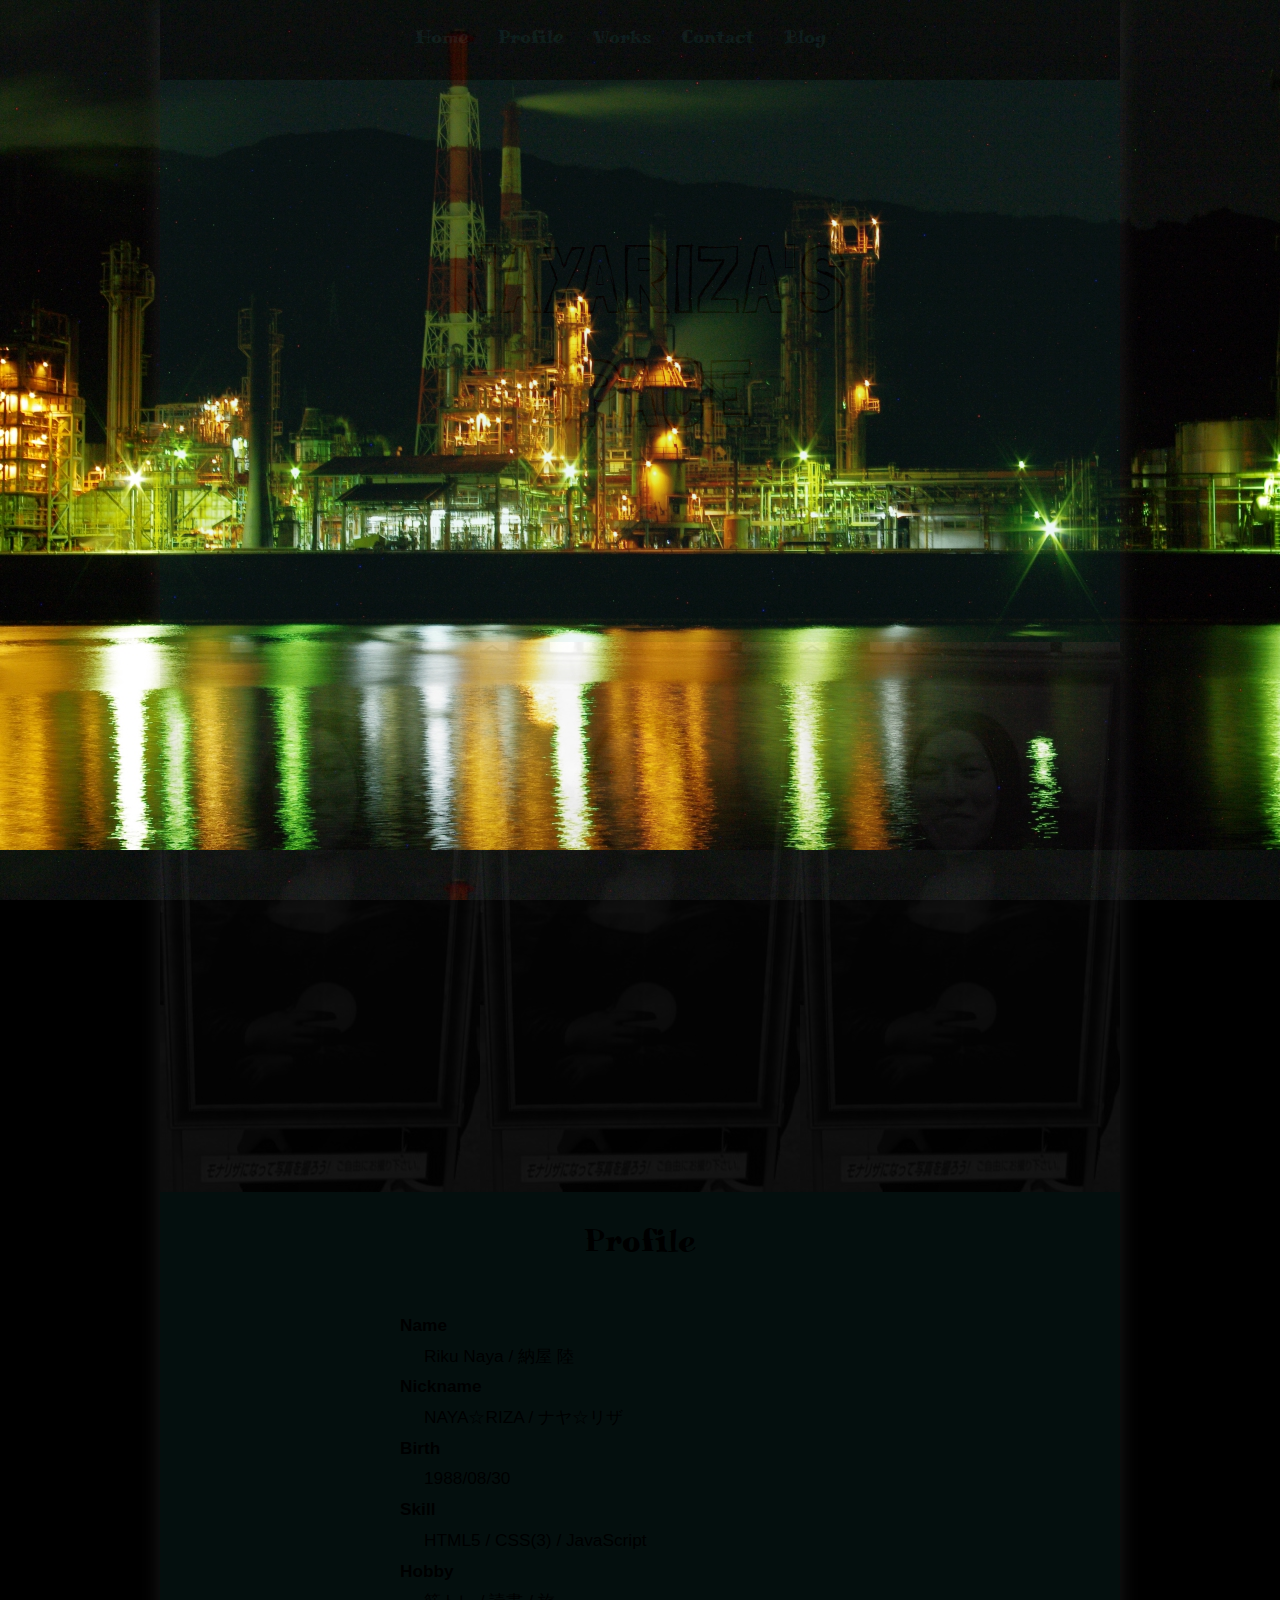
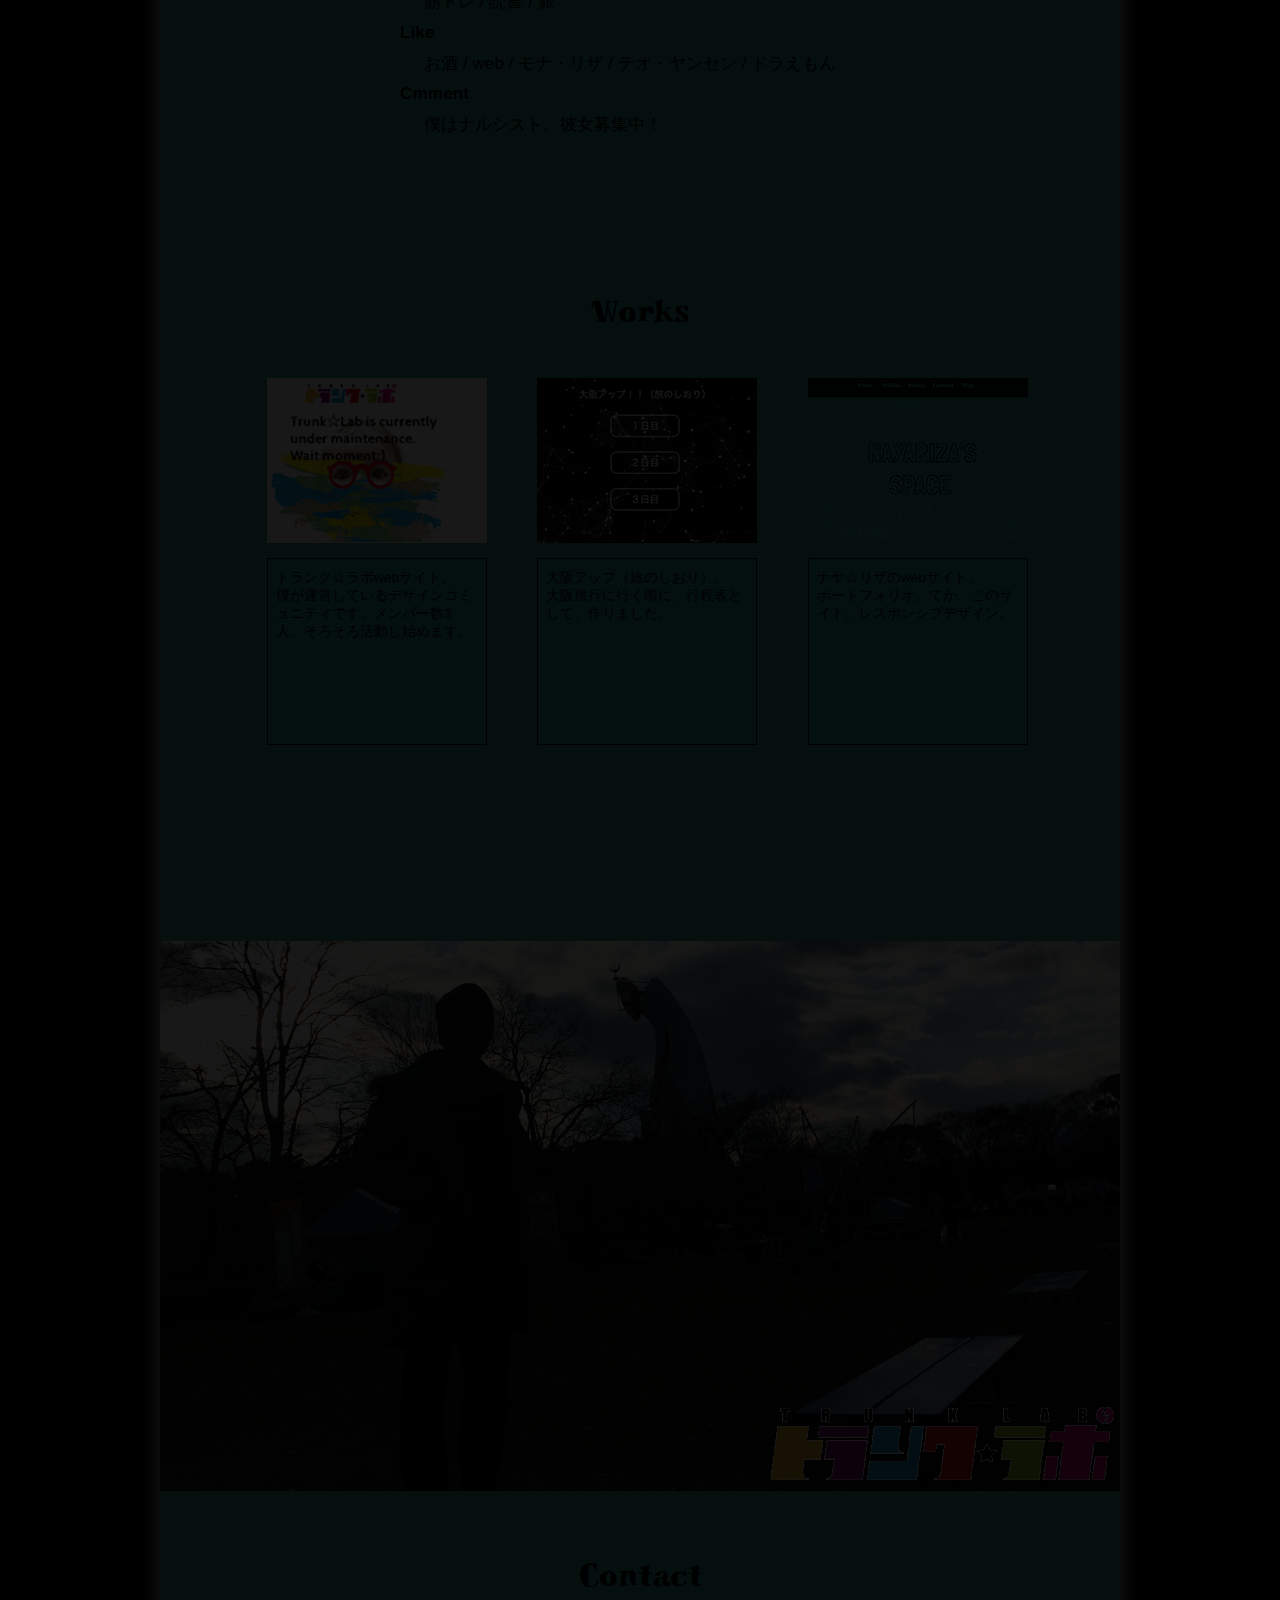
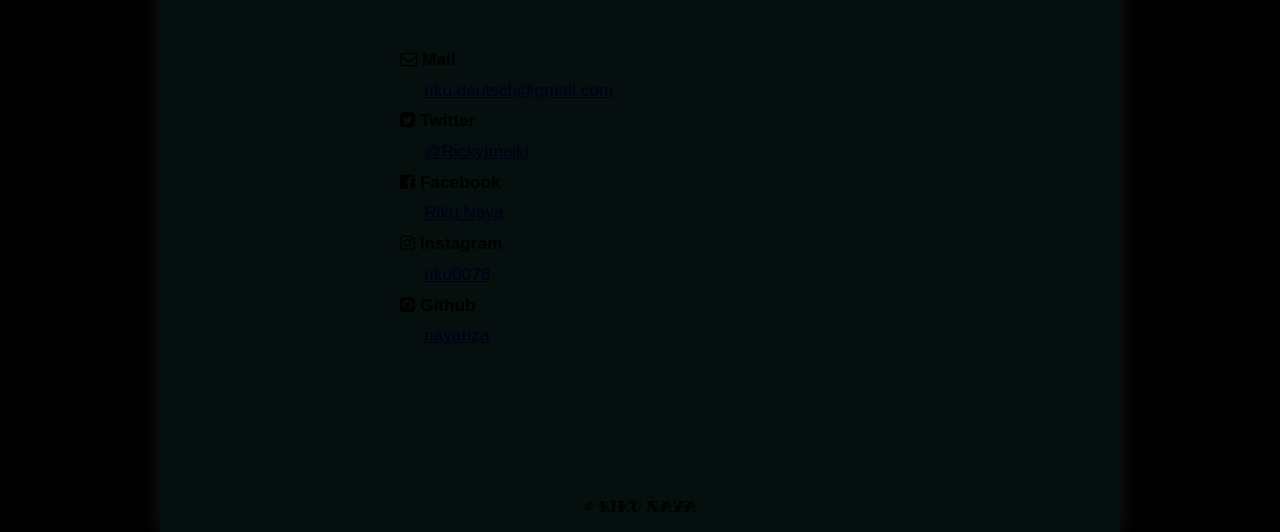
==== index.html @ 55f127a4 "Initial commit" ====
<!doctype html>
<html lang="ja">
<head>
<meta charset="utf-8">
<meta http-equiv="X-UA-Compatible" content="IE=edge">
<meta name="viewport" content="width=device-width, initial-scale=1">
<title>NAYARIZA'S SPACE</title>
<meta name="description" content="NAYARIZAのSPACEです。ただそれだけ。">
<link href="css/normalize.css" rel="stylesheet" type="text/css">
<link href="css/reset.css" rel="stylesheet" type="text/css">
<link href="css/slimbox2.css" rel="stylesheet" type="text/css">
<link href="css/style.css" rel="stylesheet" type="text/css">
<link rel="stylesheet" href="https://maxcdn.bootstrapcdn.com/font-awesome/4.5.0/css/font-awesome.min.css">
<link rel="canonical" href="http://nayariza.github.io/">
<link rel="shortcut icon" href="images/favicon.png">
<link rel="apple-touch-icon" href="images/favicon.png" />

<link href='https://fonts.googleapis.com/css?family=Londrina+Sketch' rel='stylesheet' type='text/css'>
<link href='https://fonts.googleapis.com/css?family=Miltonian+Tattoo' rel='stylesheet' type='text/css'>
<script src="http://ajax.googleapis.com/ajax/libs/jquery/1.7.1/jquery.min.js"></script>
<script src="js/my.js" type="text/javascript"></script>

	<!--[if lt IE 9]>
		<script src="js/html5shiv.js"></script>
	<![endif]-->
</head>

<body>
<div id="wrap">
<nav id="navi">
<div class="switch"></div>
<ul class="clearfix nav">
<li><a href="#wrap">Home</a></li>
<li><a href="#ct01">Profile</a></li>
<li><a href="#sc02">Works</a></li>
<li><a href="#ct03">Contact</a></li>
<li><a href="http://nayariza.tumblr.com" target="_blank">Blog</a></li>
</ul>
</nav>
<header>
<h1>NAYARIZA'S SPACE</h1>
</header>
<div id="sc01">
<p class="image"><img src="images/img_sc03.jpg" width="960" height="550" alt=""></p>
</div>
<article>
<section id="ct01">
<h2>Profile</h2>
<dl>
<dt>Name</dt>
<dd>Riku Naya / 納屋 陸</dd>
<dt>Nickname</dt>
<dd>NAYA☆RIZA / ナヤ☆リザ</dd>
<dt>Birth</dt>
<dd>1988/08/30</dd>
<dt>Skill</dt>
<dd>HTML5 / CSS(3) / JavaScript</dd>
<dt>Hobby</dt>
<dd>筋トレ / 読書 / 旅</dd>
<dt>Like</dt>
<dd>お酒 / web / モナ・リザ / テオ・ヤンセン / ドラえもん</dd>
<dt>Cmment</dt>
<dd>僕はナルシスト。彼女募集中！</dd>
</dl>
</section>

<section id="sc02">
<h2 id="ct02">Works</h2>
<div class="picBlock clearfix">

<div class="contents">
<div class="contents_img"><a href="http://trunklab.jp/" target="_blank"><img src="images/img_work_01.jpg" width="220" height="165" alt="写真1"></a></div>
<div class="contents_txt">トランク☆ラボwebサイト。<br />
僕が運営しているデザインコミュニティです。メンバー数3人。そろそろ活動し始めます。</div>
</div>

<div class="contents">
<div class="contents_img"><a href="http://nayariza.github.io/osaka_trip/" target="_blank"><img src="images/img_work_02.jpg" width="220" height="165" alt="写真2"></a></div>
<div class="contents_txt">大阪アップ（旅のしおり）。<br />
大阪旅行に行く際に、行程表として、作りました。</div>
</div>

<div class="contents">
<div class="contents_img"><a href="#"><img src="images/img_work_03.jpg" width="220" height="165" alt="写真3"></a></div>
<div class="contents_txt">ナヤ☆リザのwebサイト。<br />
ポートフォリオ。てか、このサイト。レスポンシブデザイン。</div>
</div>

</div>
</section>

<div id="pic02">
<p class="image"><img src="images/img_sc01.jpg" width="960" height="550" alt=""></p>
</div>

<section id="sc03">
<h2 id="ct03">Contact</h2>
<dl>
<dt><i class="fa fa-envelope-o"></i>Mail</dt>
<dd><a href="mailto:riku.deutsch@gmail.com">riku.deutsch@gmail.com</a></dd>
<dt><i class="fa fa-twitter-square"></i>Twitter</dt>
<dd><a href="https://twitter.com/RickyImaiki" target="_blank">@RickyImaiki</a></dd>
<dt><i class="fa fa-facebook-square"></i>Facebook</dt>
<dd><a href="https://www.facebook.com/riku.naya.1" target="_blank">Riku Naya</a></dd>
<dt><i class="fa fa-instagram"></i>Instagram</dt>
<dd><a href="https://www.instagram.com/riku0078/" target="_blank">riku0078</a></dd>
<dt><i class="fa fa-github-square"></i>Github</dt>
<dd><a href="https://github.com/nayariza" target="_blank">nayariza</a></dd>
<!-- / .access --></dl>
<!-- / .sc03 --></section>
</article>

<footer>
<p>&copy; RIKU NAYA</p>
</footer>
<div id="page-top"><a href="#main">☆</a></div>
</div>
</body>
</html>
---- css/style.css ----
@charset "utf-8";
html{
background:#000;
}
body {
background: url(../images/wall.jpg) fixed;
background-size: 100% auto;
}
p,dt,dd{
font-family: 'Noto Sans Japanese', sans-serif;
font-weight:500;
}
p.image img{
max-width:100%;
height:auto;
}
.fa{
margin-right:5px;
}

@media screen and (max-width:934px){
#wrap {
width:85%;
max-width:934px;
margin:0 auto;
padding:0px 0px 15px;
box-shadow:0px 0px 20px #fff;
background:rgba(51,174,168,0.9);
}
#wrap nav{
background:rgba(0,0,0,0.9);
padding:10px 10px 10px 0;
}
#navi .switch{
position:relative;
width:30px;
height:30px;
cursor:pointer;
margin-left:auto;
}
#navi .switch:before{
content: "";
position:absolute;
border-top:5px solid #33aea8;
border-bottom:15px double #33aea8;
width:30px;
height:5px;
}
#navi .active:before,
#navi .active:after{
content: "";
position:absolute;
left:13px;
top:0;
border:0;
background-color:#33aea8;
width:5px;
height:25px;
transform:rotate(45deg);
}
#navi .active:after{
transform:rotate(-45deg);
}
#navi .nav{
display:none;
}
#navi a{
display:block;
margin-bottom:1px;
padding:12px;
/*background-color:#ff5b6b;*/
background-color:rgba(0,0,0,0.9);
color:#33aea8;
text-decoration:none;
text-align:center;
font-family: 'Miltonian Tattoo', cursive;
}
#wrap nav ul li a:hover{
color:#fff;
text-decoration:underline;
}
#wrap nav ul li a:visited{
text-decoration:none;
}
#wrap header{
padding:142px 0px 150px;
}
#wrap header h1{
/*padding:0px 292px 142px;*/
padding:0px auto 142px;
text-align:center;
font-size:3.5rem;
font-family: 'Londrina Sketch', cursive;
}
#wrap article #ct01{
padding:25px 0px 80px;
}
#wrap article h2{
text-align:center;
font-size:2rem;
font-family:'Miltonian Tattoo', cursive;
}
#wrap article #ct01 dl,
#wrap article #sc03 dl{
margin:0 auto;
padding:5% 0;
width:50%;
}
#wrap article #ct01 dl dt,
#wrap article #sc03 dl dt{
padding:1% 0;
font-weight:bold;
}
#wrap article #ct01 dl dd,
#wrap article #sc03 dl dd{
margin-left:5%;
}
#wrap article #sc02 {
padding:25px 0px 80px;
width:100%;
}
/*---workArea---*/
#wrap article #sc02 .picBlock{
padding:5% 0 0;
width:80%;
margin:0 auto;
}
#wrap article #sc02 .picBlock .contents{
display:inline-block;
width:220px;
margin:0 1% 35px;
}
#wrap article #sc02 .picBlock .contents_img:hover {
box-shadow:5px 5px 5px #222;
}
#wrap article #sc02 .picBlock .contents .contents_img{
margin-bottom:15px;
width:220px;
height:165px;
max-width:100%;
}
#wrap article #sc02 .picBlock .contents .contents_txt{
background-color:rgba(51,174,168,0.7);
width:202px;
height:165px;
overflow:scroll;
padding:10px 8px;
font-size:0.85rem;
border:#000 1px solid;
}
#wrap article #pic02{
padding:70px 0px 30px;
}
#wrap article #sc03{
padding:30px 0px 80px;
}


#wrap footer{
padding:20px 0px 0px;
}
#wrap footer p{
text-align:center;
font-family: 'Miltonian Tattoo', cursive;
}
#page-top {
position:fixed;
bottom:20px;
right:20px;
font-size:170%;
}
#page-top a {
background:#33aea8;
text-decoration:none;
color:#fff;
width:65px;
padding:10px 0;
text-align:center;
display:block;
border-radius:5px;
}
#page-top a:hover{
text-decoration:none;
background:#8ed6d1;
}

} 





@media screen and (min-width:935px){
#wrap {
margin:0px auto;
width:960px;
/*background: rgba(201,0,85,0.9) url(../images/sakuraImg.png) no-repeat right bottom;*/
padding:0px 0px 15px;
box-shadow:0px 0px 20px #fff;
background:rgba(51,174,168,0.9);
}
#wrap nav{
width:960px;
/*position:fixed;*/
height:40px;
/*z-index:1;*/
background:rgba(0,0,0,0.9);
padding:20px 0;
}
#wrap nav ul{
/*padding: 0px 0px 0px 321px;*/
width:50%;
margin:0 auto;
}
#wrap nav ul li{
float: left;
list-style: none;
color:#33aea8;
padding:5px 15px;
font-family: 'Miltonian Tattoo', cursive;
font-size:1.2rem;
}
#wrap nav ul li a{
color:#33aea8;
text-decoration:none;
}
#wrap nav ul li a:hover{
color:#fff;
text-decoration:underline;
}
#wrap nav ul li a:visited{
/*color:#33aea8;*/
text-decoration:none;
}
#wrap header{
padding: 142px 0px 50px;
}
#wrap header h1{
padding: 0px 292px 142px;
text-align:center;
font-size:6rem;
font-family: 'Londrina Sketch', cursive;
}
#wrap article #ct01{
padding:25px 0px 80px;
}
#wrap article h2{
text-align:center;
font-size:2rem;
font-family:'Miltonian Tattoo', cursive;
}
#wrap article #ct01 dl,
#wrap article #sc03 dl{
margin:0 auto;
padding:5% 0;
width:50%;
}
#wrap article #ct01 dl dt,
#wrap article #sc03 dl dt{
padding:1% 0;
font-weight:bold;
}
#wrap article #ct01 dl dd,
#wrap article #sc03 dl dd{
margin-left:5%;
}
#wrap article #sc02 {
padding:25px 0px 80px;
}
#wrap article #sc02 .picBlock{
padding:5% 0px 0px 107px;
}
#wrap article #sc02 .picBlock .contents{
display:inline-block;
width:220px;
margin:0px 0px 46px 46px;	
}
#wrap article #sc02 .picBlock .contents:first-child {
margin:0px 0px 46px 0px;	
}
#wrap article #sc02 .picBlock .contents_img:hover {
box-shadow:5px 5px 5px #222;
}
#wrap article #sc02 .picBlock .contents .contents_img{
margin-bottom:15px;
width:220px;
height:165px;
}
#wrap article #sc02 .picBlock .contents .contents_txt{
background-color:rgba(51,174,168,0.7);
width:202px;
height:165px;
overflow:scroll;
padding:10px 8px;
font-size:0.85rem;
border:#000 1px solid;
}
#wrap article #pic02{
padding:70px 0px 30px;
}
#wrap article #sc03{
padding:30px 0px 80px;
}
dt,dd{
font-size: 108%;
line-height: 1.5;
}
#wrap footer{
padding:20px 0px 0px;
}
#wrap footer p{
text-align:center;
font-family: 'Miltonian Tattoo', cursive;
}
#page-top {
position:fixed;
bottom:20px;
right:20px;
font-size:170%;
}
#page-top a {
background:#33aea8;
text-decoration:none;
color:#fff;
width:85px;
padding:20px 0;
text-align:center;
display:block;
border-radius:5px;
}
#page-top a:hover{
text-decoration:none;
background:#8ed6d1;
}

}
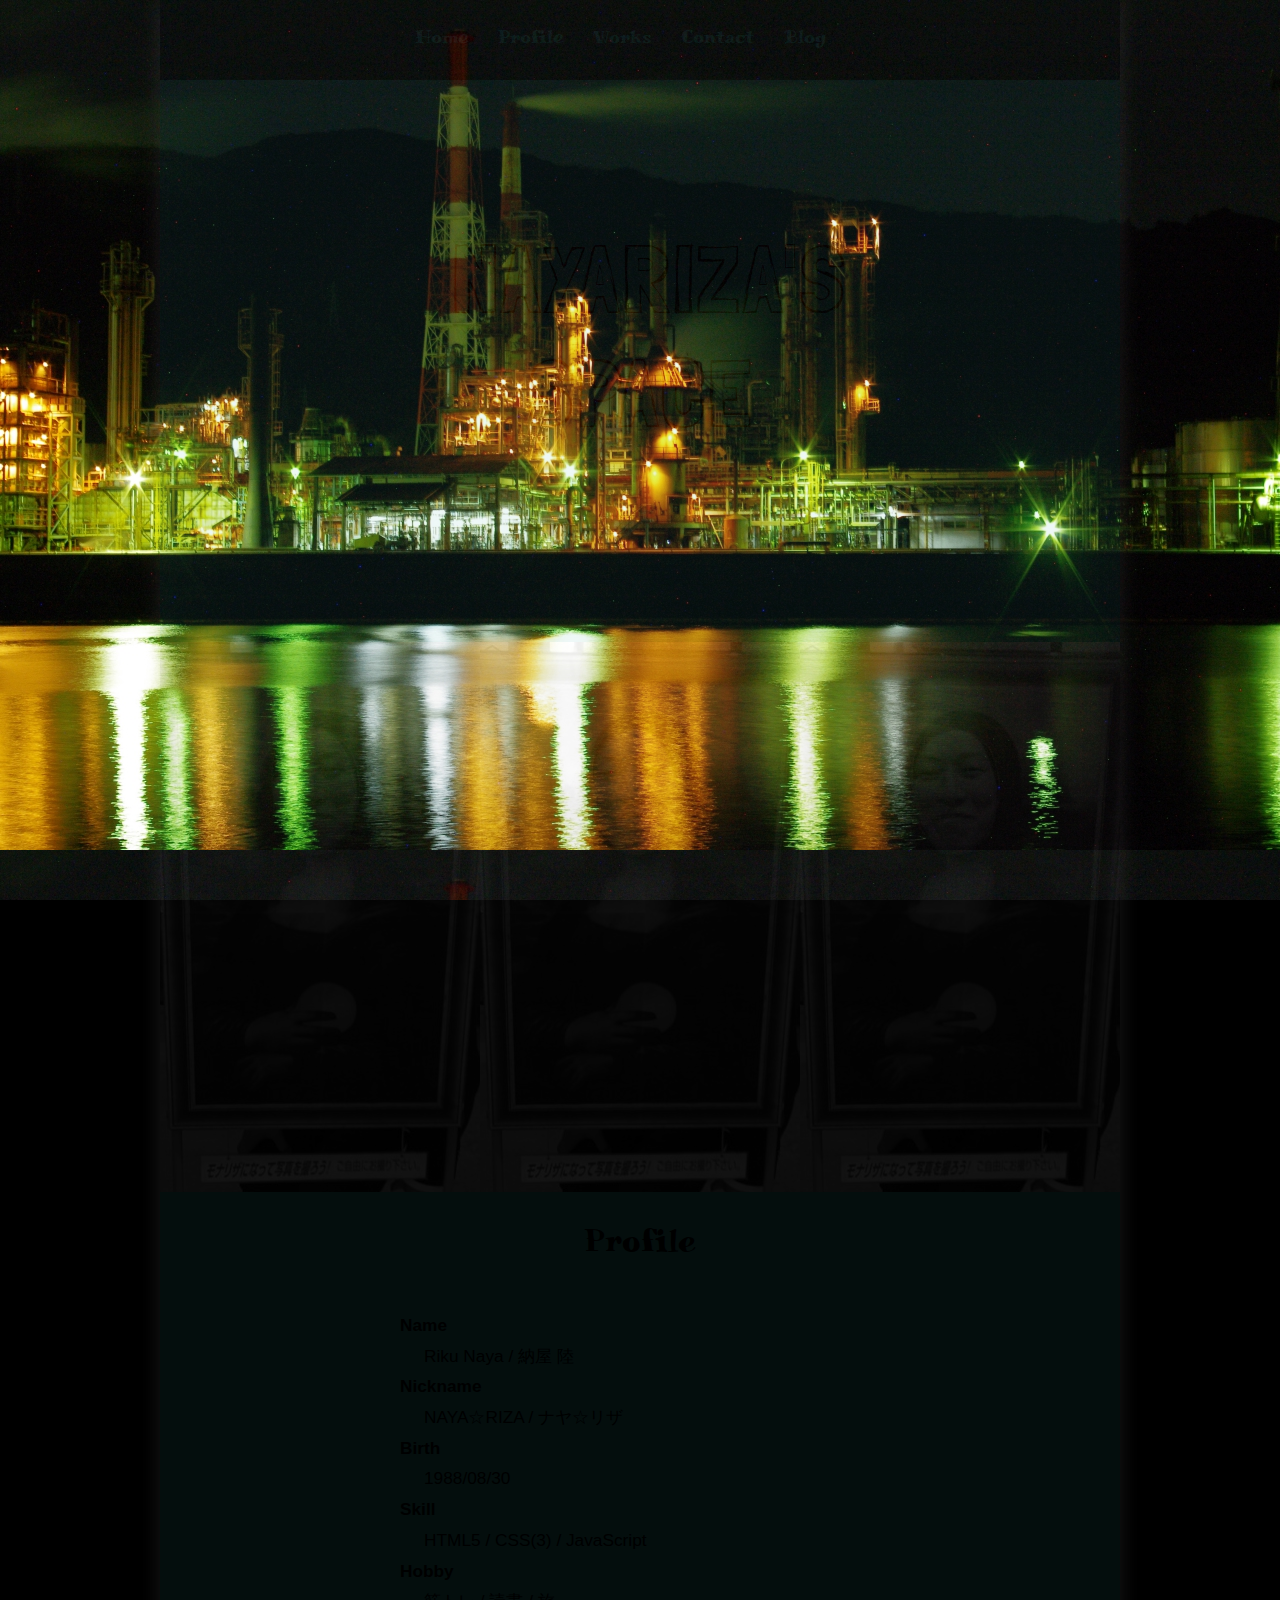
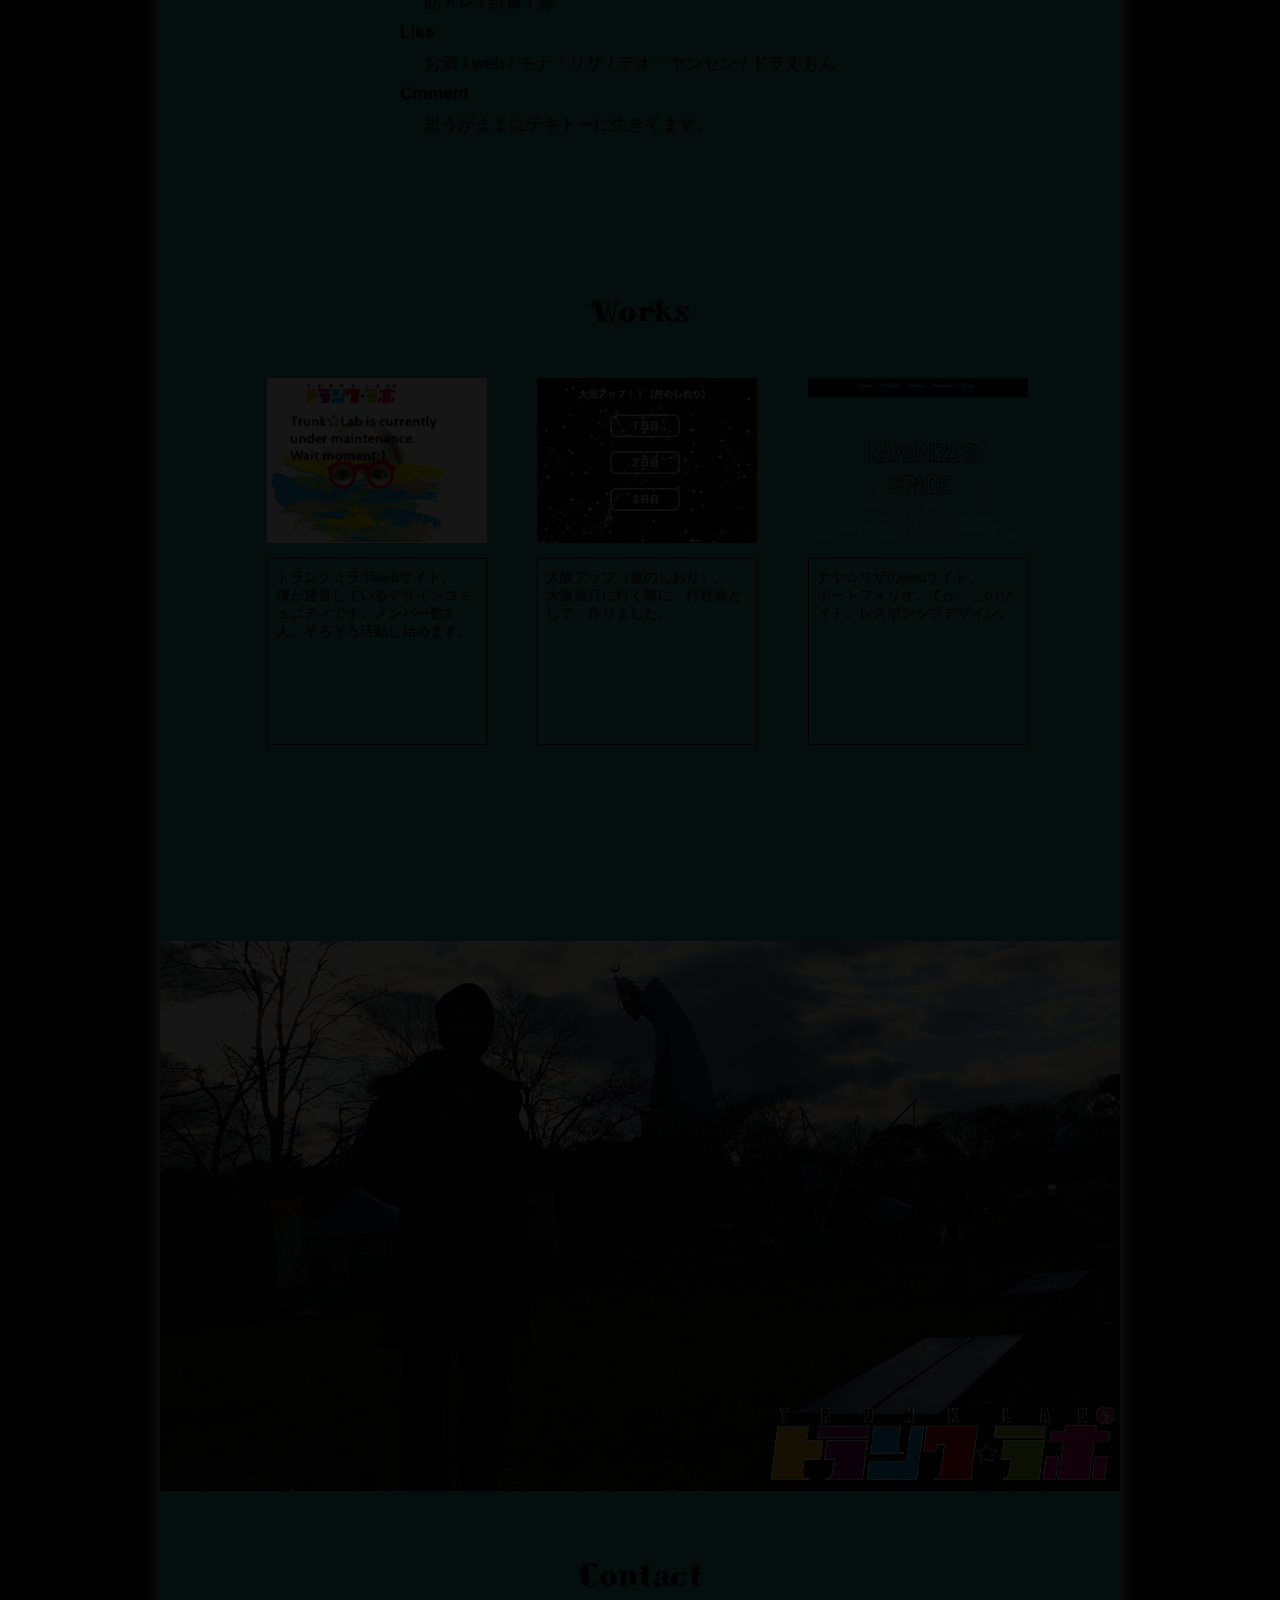
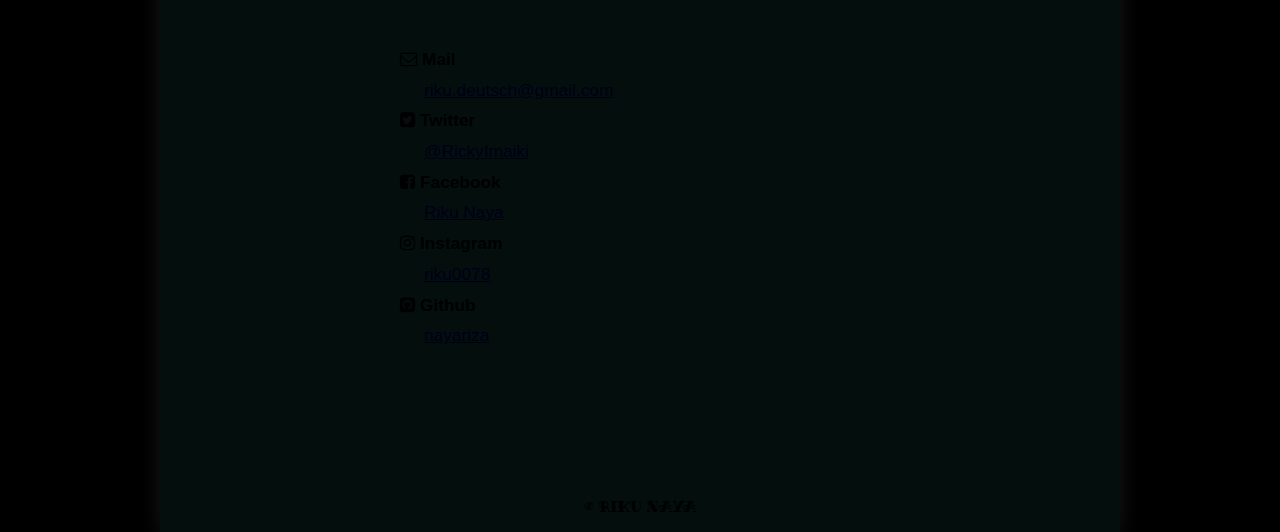
==== commit a48a8852: "Initial commit" ====
--- a/index.html
+++ b/index.html
@@ -60,7 +60,7 @@
 <dt>Like</dt>
 <dd>お酒 / web / モナ・リザ / テオ・ヤンセン / ドラえもん</dd>
 <dt>Cmment</dt>
-<dd>僕はナルシスト。彼女募集中！</dd>
+<dd>思うがままにテキトーに生きてます。</dd>
 </dl>
 </section>
 
--- a/css/style.css
+++ b/css/style.css
@@ -83,7 +83,7 @@
 text-decoration:none;
 }
 #wrap header{
-padding:142px 0px 150px;
+padding:180px 0px 200px;
 }
 #wrap header h1{
 /*padding:0px 292px 142px;*/
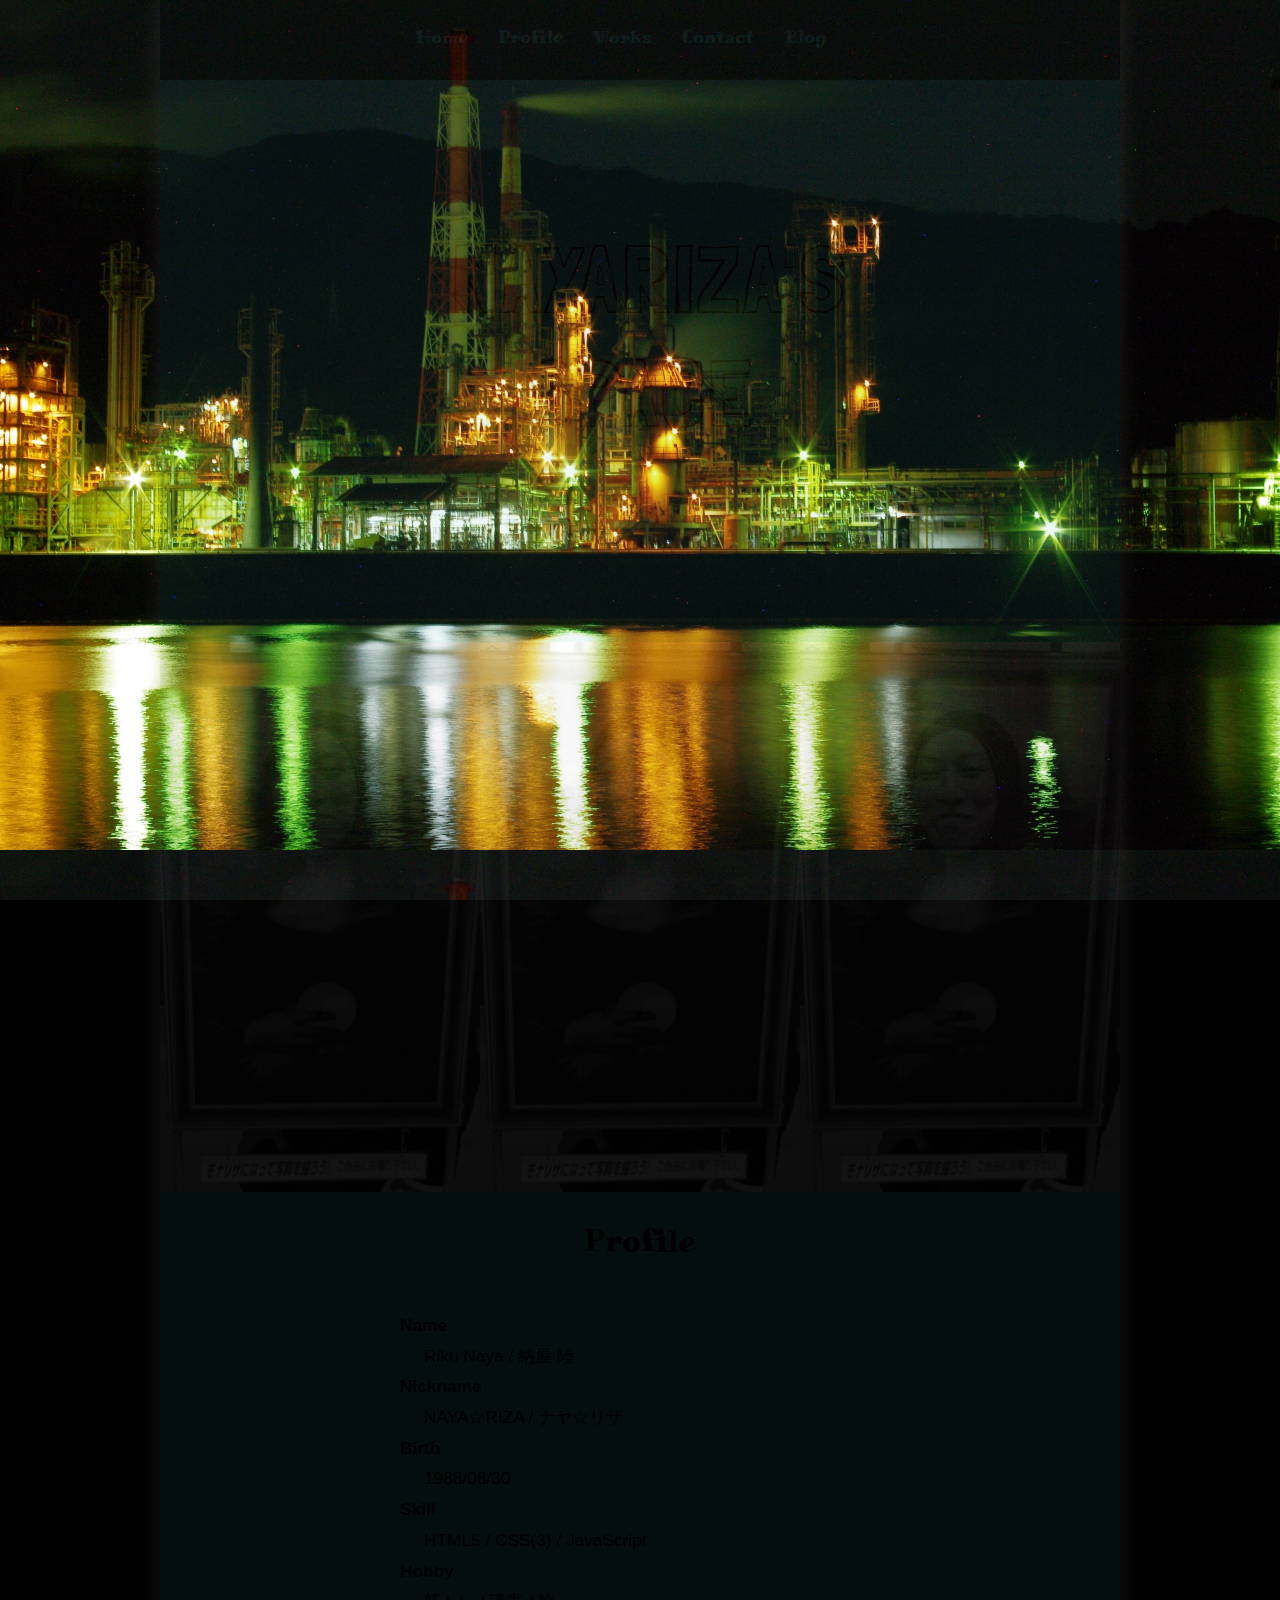
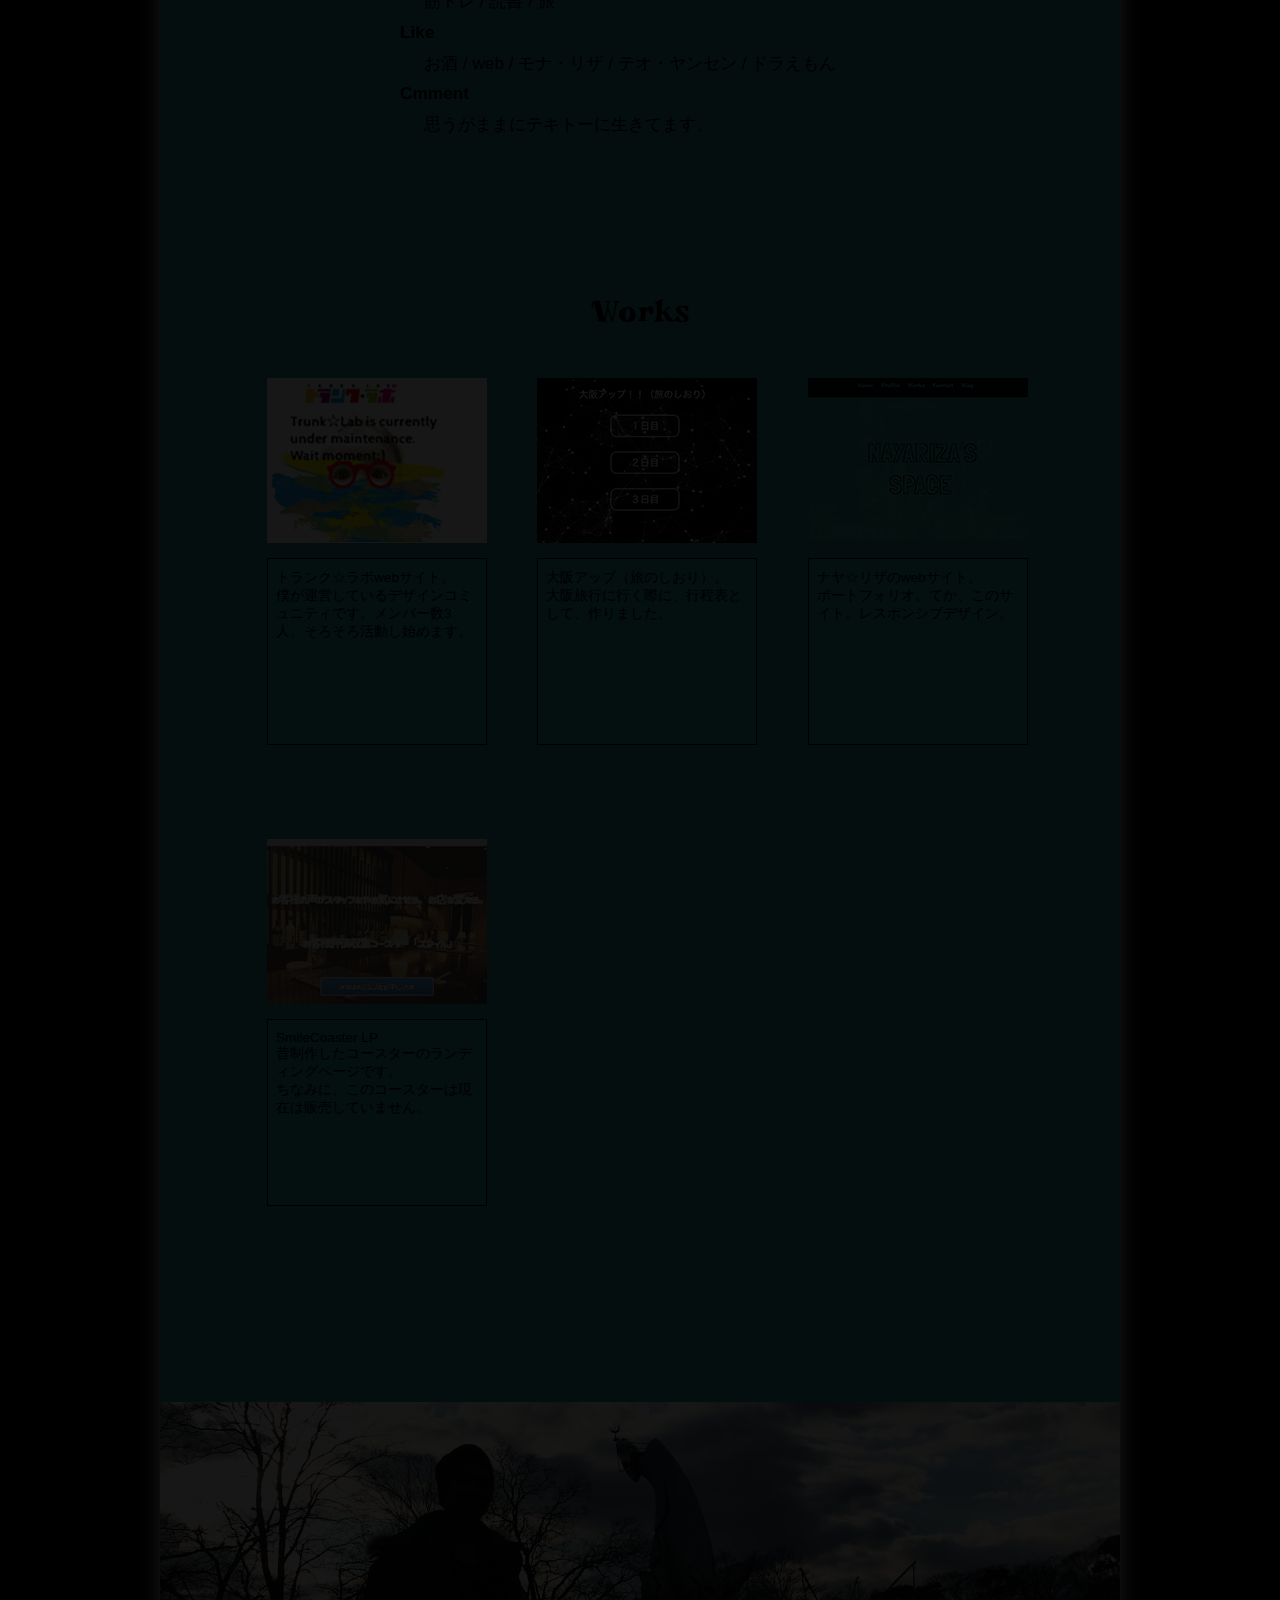
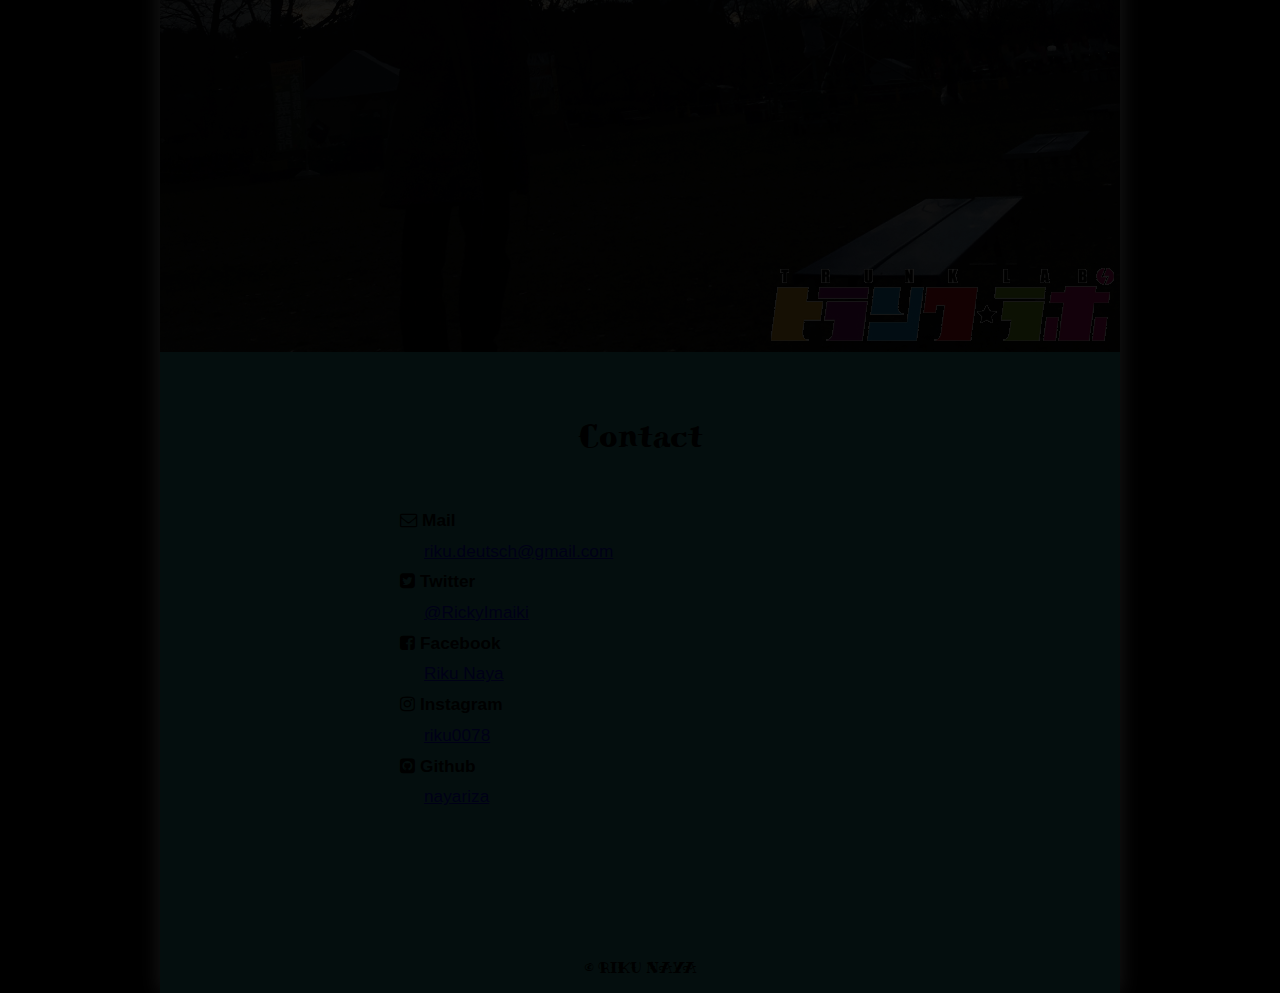
==== commit aba5fc27: "Initial commit" ====
--- a/index.html
+++ b/index.html
@@ -87,6 +87,23 @@
 </div>
 
 </div>
+<div class="picBlock clearfix">
+
+<div class="contents contents02">
+<div class="contents_img"><a href="http://nayariza.github.io/smile/" target="_blank"><img src="images/img_work_04.jpg" width="220" height="165" alt="写真4"></a></div>
+<div class="contents_txt">SmileCoaster LP<br />
+昔制作したコースターのランディングページです。<br />
+ちなみに、このコースターは現在は販売していません。</div>
+</div>
+
+<div class="contents">
+</div>
+
+<div class="contents">
+</div>
+
+</div>
+
 </section>
 
 <div id="pic02">
--- a/css/style.css
+++ b/css/style.css
@@ -130,6 +130,9 @@
 width:220px;
 margin:0 1% 35px;
 }
+#wrap article #sc02 .picBlock .contents02{
+display:none;
+}
 #wrap article #sc02 .picBlock .contents_img:hover {
 box-shadow:5px 5px 5px #222;
 }
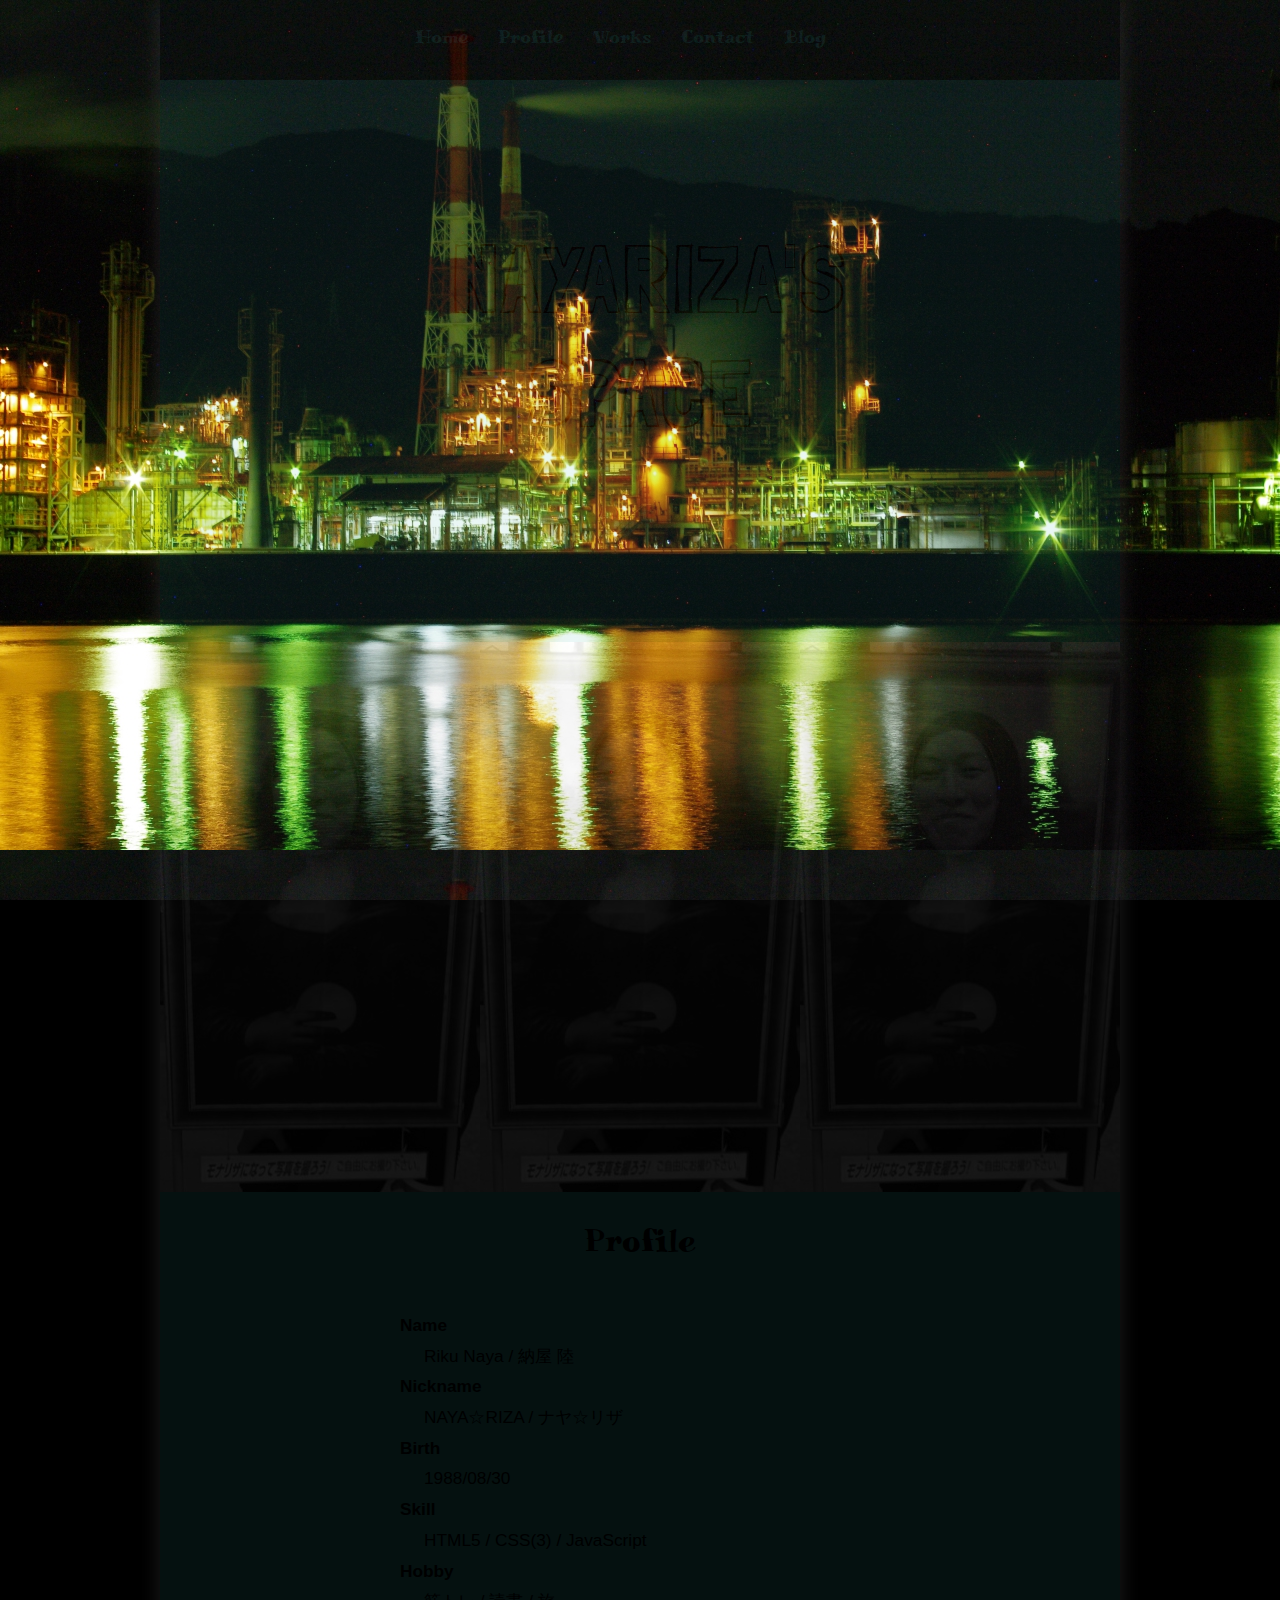
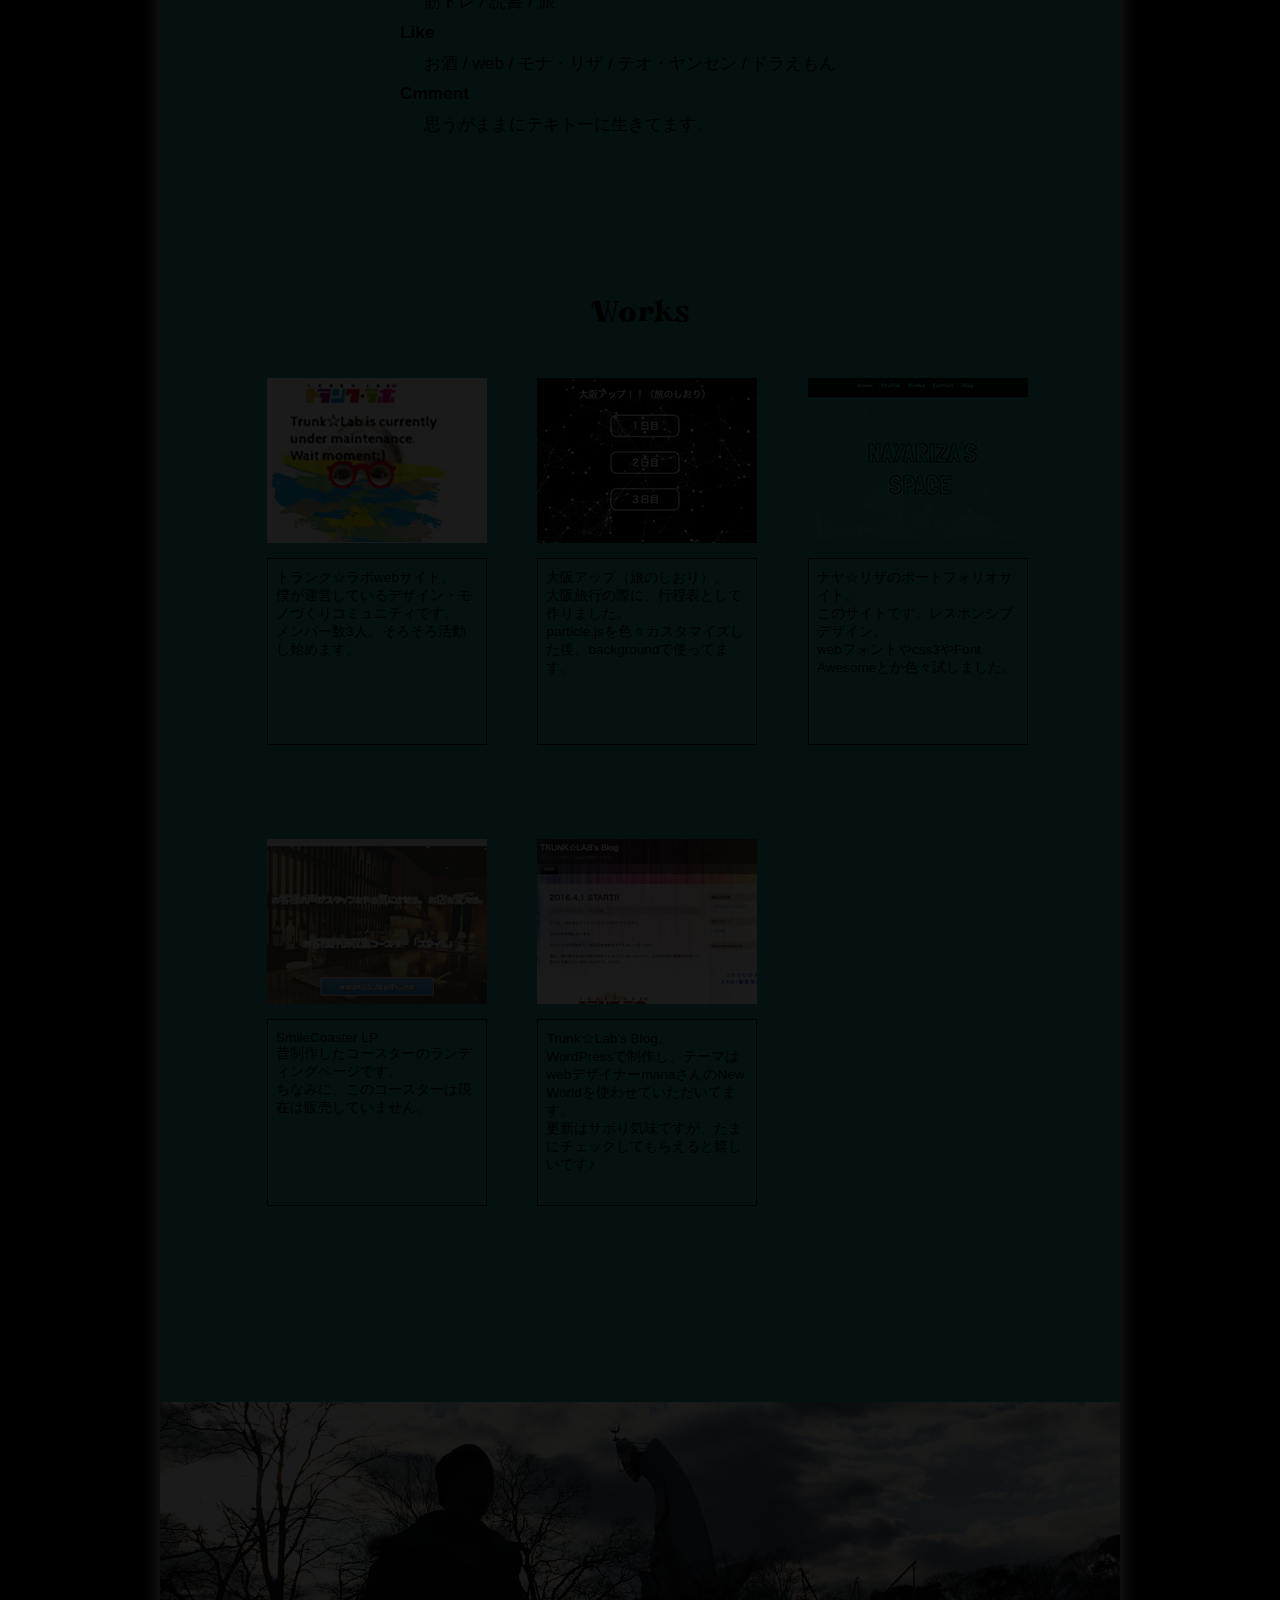
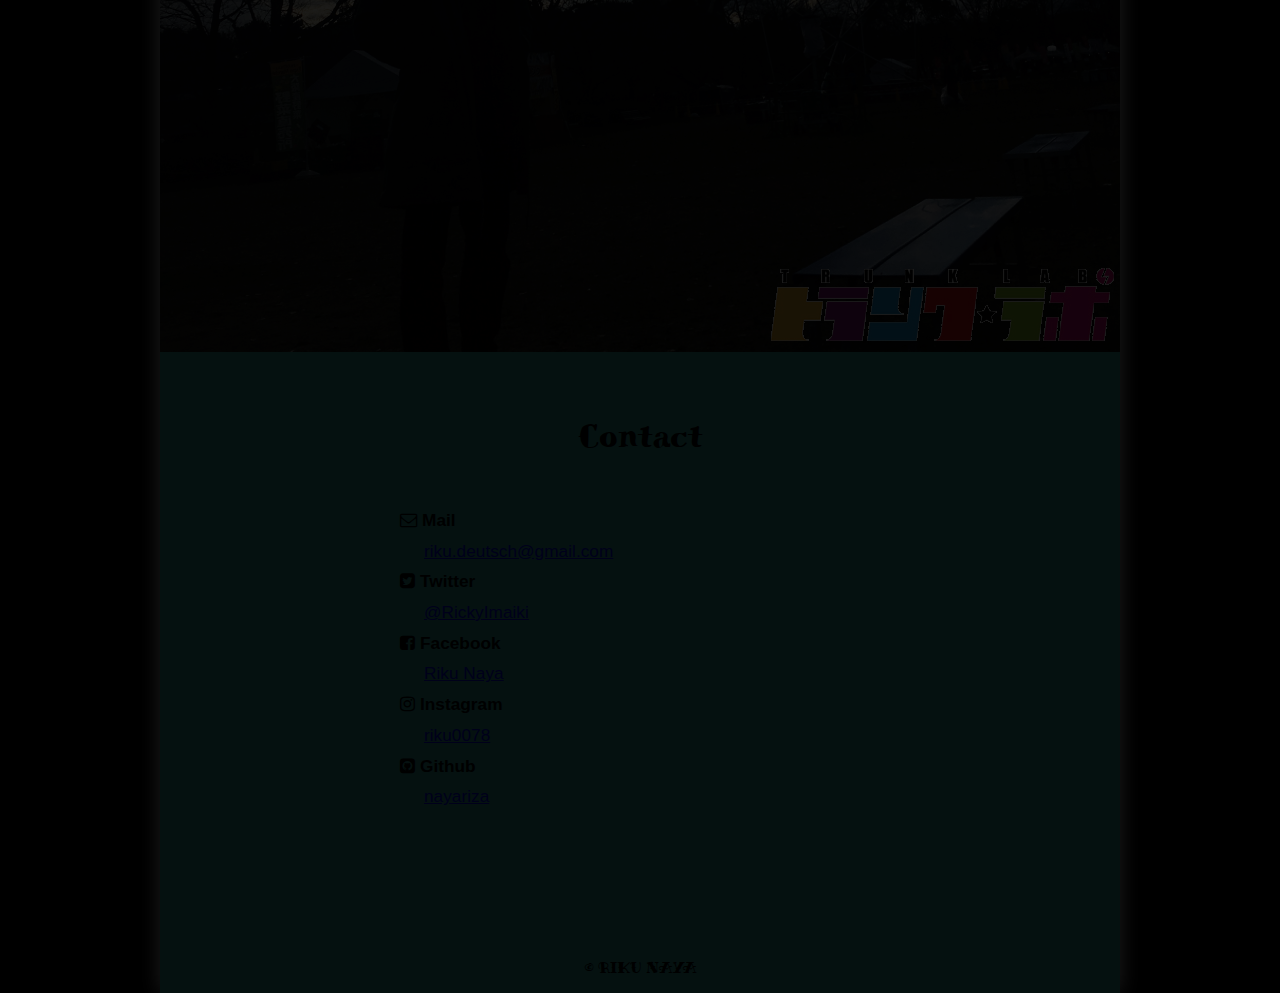
==== commit c69c9c51: "Initial commit" ====
--- a/index.html
+++ b/index.html
@@ -69,34 +69,41 @@
 <div class="picBlock clearfix">
 
 <div class="contents">
-<div class="contents_img"><a href="http://trunklab.jp/" target="_blank"><img src="images/img_work_01.jpg" width="220" height="165" alt="写真1"></a></div>
+<div class="contents_img"><a href="http://trunklab.jp/" target="_blank"><img src="images/img_work_01.jpg" width="220" height="165" alt="work_01"></a></div>
 <div class="contents_txt">トランク☆ラボwebサイト。<br />
-僕が運営しているデザインコミュニティです。メンバー数3人。そろそろ活動し始めます。</div>
+僕が運営しているデザイン・モノづくりコミュニティです。<br />
+メンバー数3人。そろそろ活動し始めます。</div>
 </div>
 
 <div class="contents">
-<div class="contents_img"><a href="http://nayariza.github.io/osaka_trip/" target="_blank"><img src="images/img_work_02.jpg" width="220" height="165" alt="写真2"></a></div>
+<div class="contents_img"><a href="http://nayariza.github.io/osaka_trip/" target="_blank"><img src="images/img_work_02.jpg" width="220" height="165" alt="work_02"></a></div>
 <div class="contents_txt">大阪アップ（旅のしおり）。<br />
-大阪旅行に行く際に、行程表として、作りました。</div>
+大阪旅行の際に、行程表として作りました。<br />
+particle.jsを色々カスタマイズした後、backgroundで使ってます。</div>
 </div>
 
 <div class="contents">
-<div class="contents_img"><a href="#"><img src="images/img_work_03.jpg" width="220" height="165" alt="写真3"></a></div>
-<div class="contents_txt">ナヤ☆リザのwebサイト。<br />
-ポートフォリオ。てか、このサイト。レスポンシブデザイン。</div>
+<div class="contents_img"><a href="#"><img src="images/img_work_03.jpg" width="220" height="165" alt="work_03"></a></div>
+<div class="contents_txt">ナヤ☆リザのポートフォリオサイト。<br />
+このサイトです。レスポンシブデザイン。<br />
+webフォントやcss3やFont Awesomeとか色々試しました。</div>
 </div>
 
 </div>
 <div class="picBlock clearfix">
 
 <div class="contents contents02">
-<div class="contents_img"><a href="http://nayariza.github.io/smile/" target="_blank"><img src="images/img_work_04.jpg" width="220" height="165" alt="写真4"></a></div>
+<div class="contents_img"><a href="http://nayariza.github.io/smile/" target="_blank"><img src="images/img_work_04.jpg" width="220" height="165" alt="work_04"></a></div>
 <div class="contents_txt">SmileCoaster LP<br />
 昔制作したコースターのランディングページです。<br />
 ちなみに、このコースターは現在は販売していません。</div>
 </div>
 
-<div class="contents">
+<div class="contents contents02">
+<div class="contents_img"><a href="http://trunklab.jp/blog/" target="_blank"><img src="images/img_work_05.jpg" width="220" height="165" alt="work_05"></a></div>
+<div class="contents_txt">Trunk☆Lab's Blog。<br />
+WordPressで制作し、テーマはwebデザイナーmanaさんのNew Worldを使わせていただいてます。<br />
+更新はサボり気味ですが、たまにチェックしてもらえると嬉しいです♪</div>
 </div>
 
 <div class="contents">
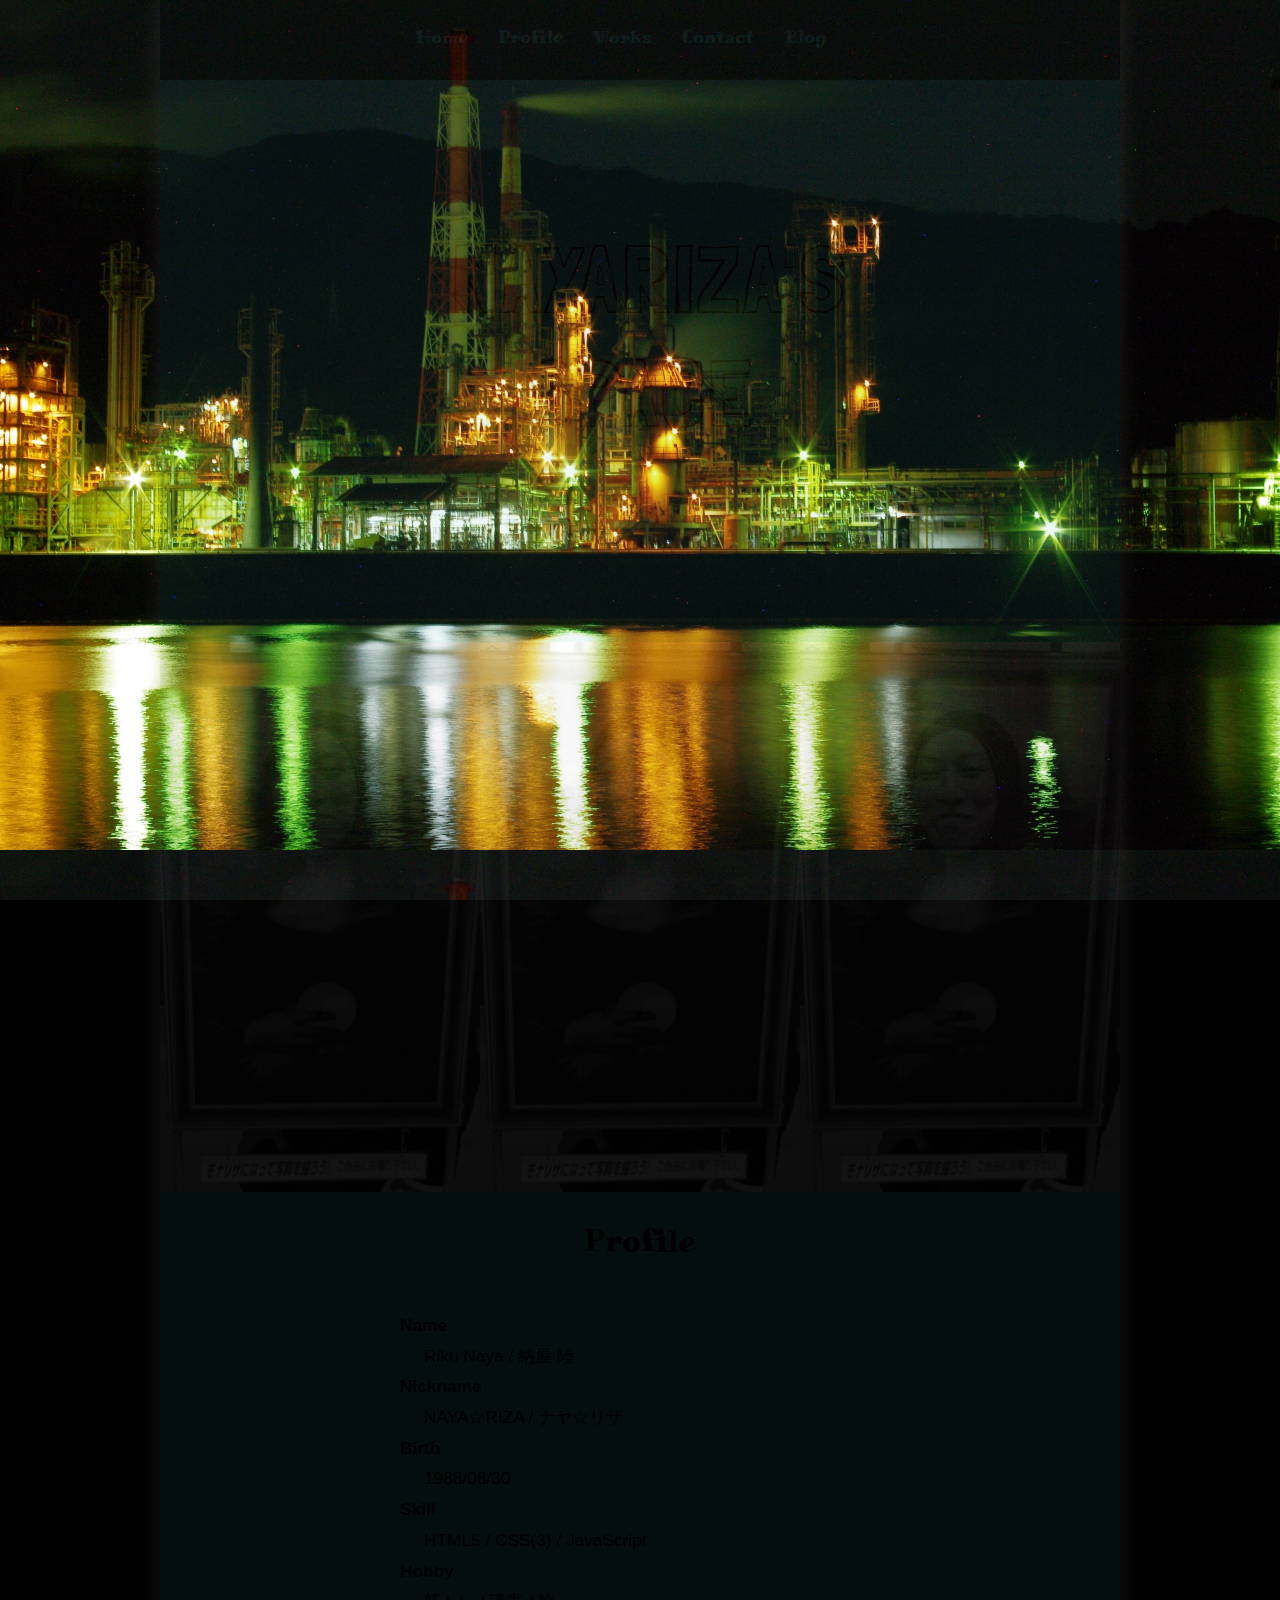
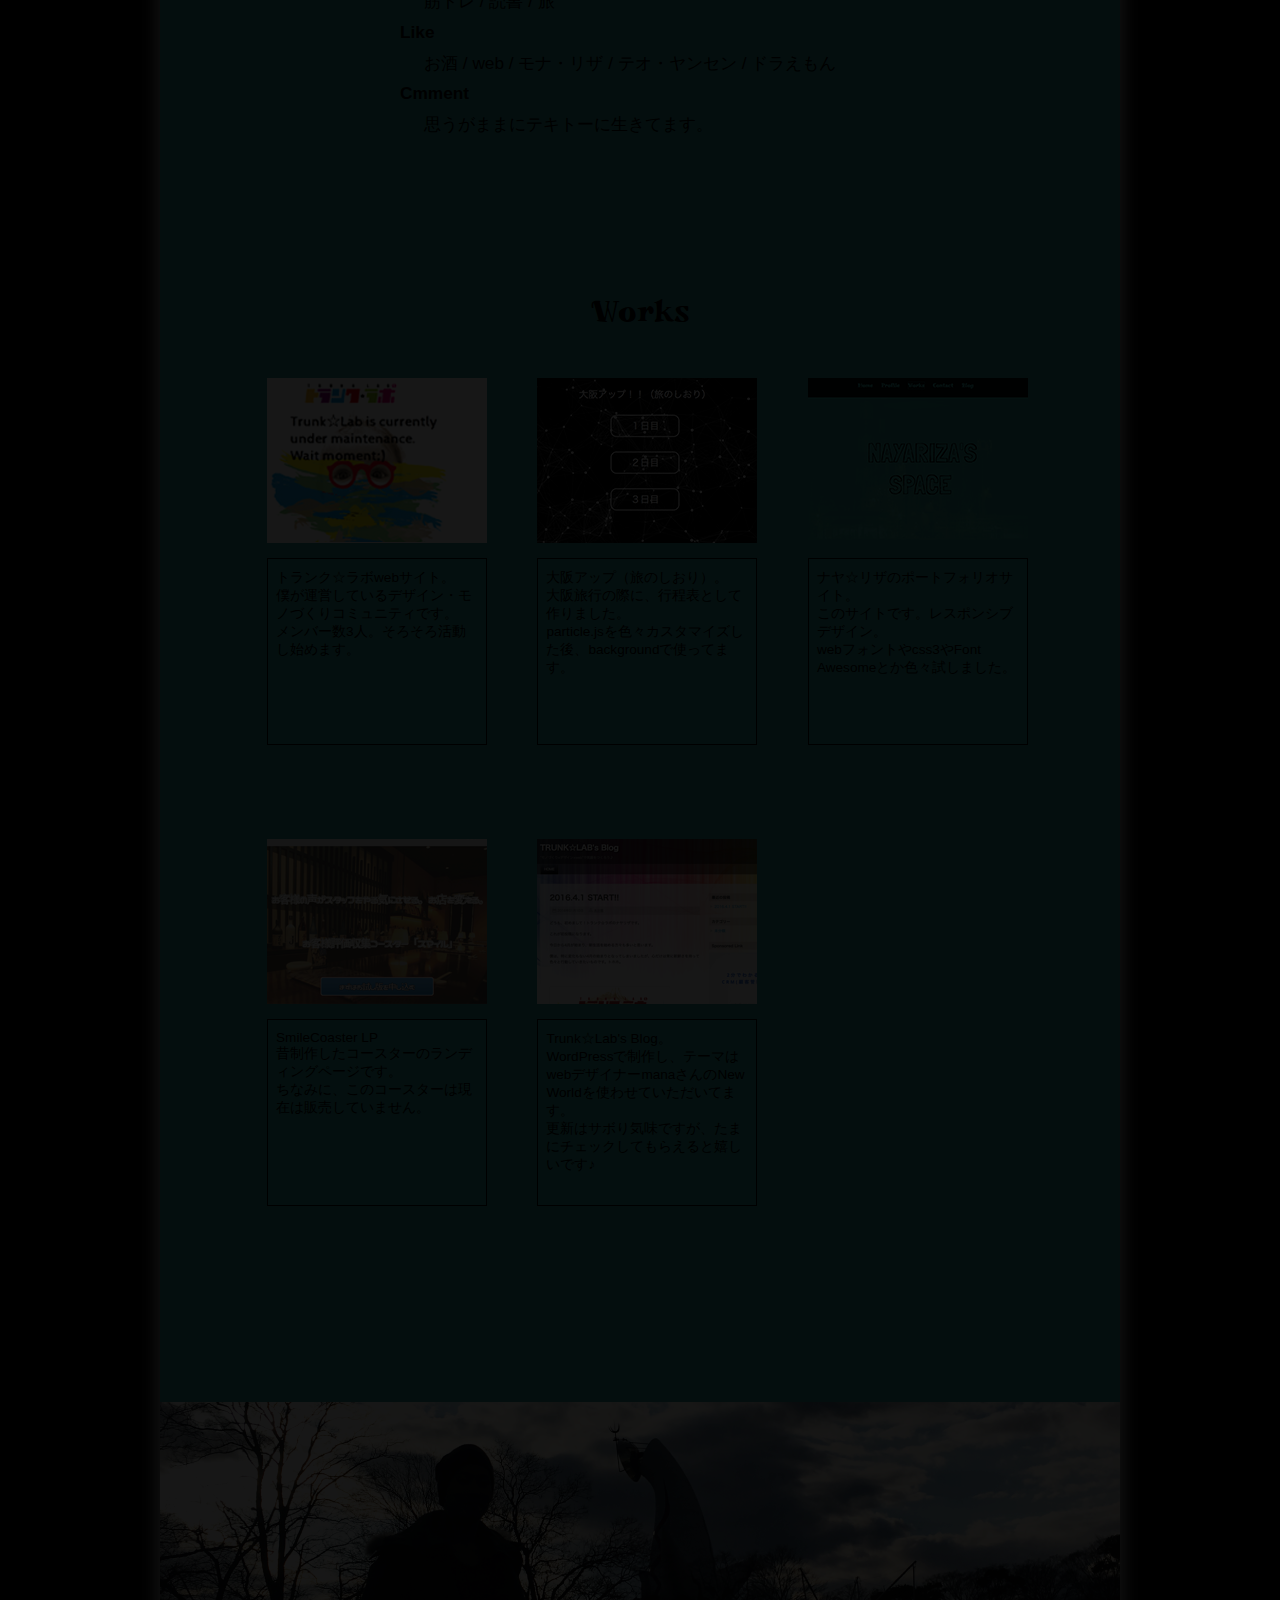
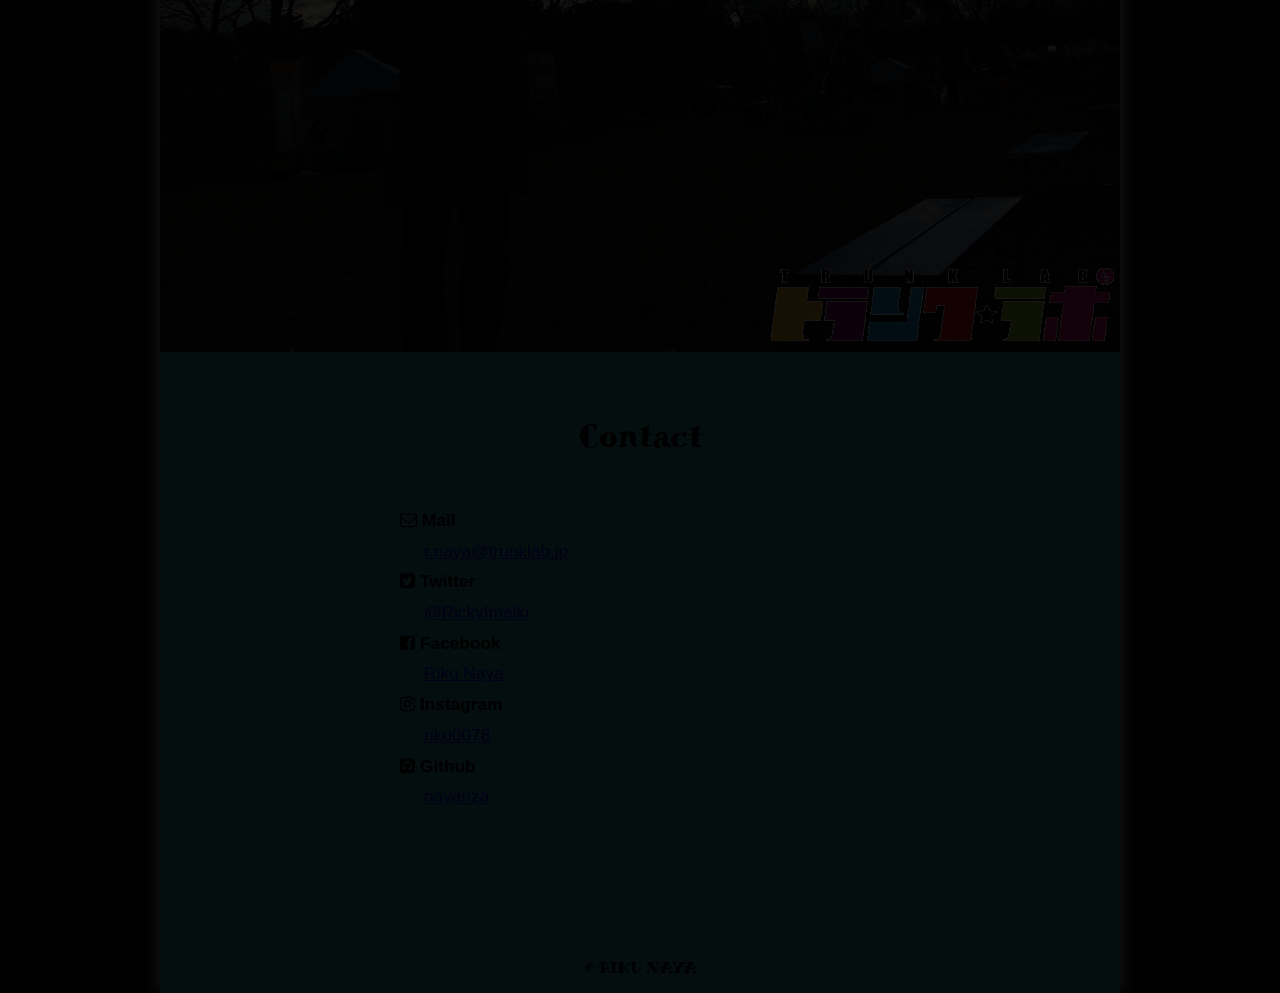
==== commit 8cc3c095: "Initial commit" ====
--- a/index.html
+++ b/index.html
@@ -23,6 +23,17 @@
 	<!--[if lt IE 9]>
 		<script src="js/html5shiv.js"></script>
 	<![endif]-->
+
+<script>
+  (function(i,s,o,g,r,a,m){i['GoogleAnalyticsObject']=r;i[r]=i[r]||function(){
+  (i[r].q=i[r].q||[]).push(arguments)},i[r].l=1*new Date();a=s.createElement(o),
+  m=s.getElementsByTagName(o)[0];a.async=1;a.src=g;m.parentNode.insertBefore(a,m)
+  })(window,document,'script','https://www.google-analytics.com/analytics.js','ga');
+
+  ga('create', 'UA-77344870-1', 'auto');
+  ga('send', 'pageview');
+
+</script>
 </head>
 
 <body>
@@ -121,7 +132,7 @@
 <h2 id="ct03">Contact</h2>
 <dl>
 <dt><i class="fa fa-envelope-o"></i>Mail</dt>
-<dd><a href="mailto:riku.deutsch@gmail.com">riku.deutsch@gmail.com</a></dd>
+<dd><a href="mailto:r.naya@trunklab.jp">r.naya@trunklab.jp</a></dd>
 <dt><i class="fa fa-twitter-square"></i>Twitter</dt>
 <dd><a href="https://twitter.com/RickyImaiki" target="_blank">@RickyImaiki</a></dd>
 <dt><i class="fa fa-facebook-square"></i>Facebook</dt>
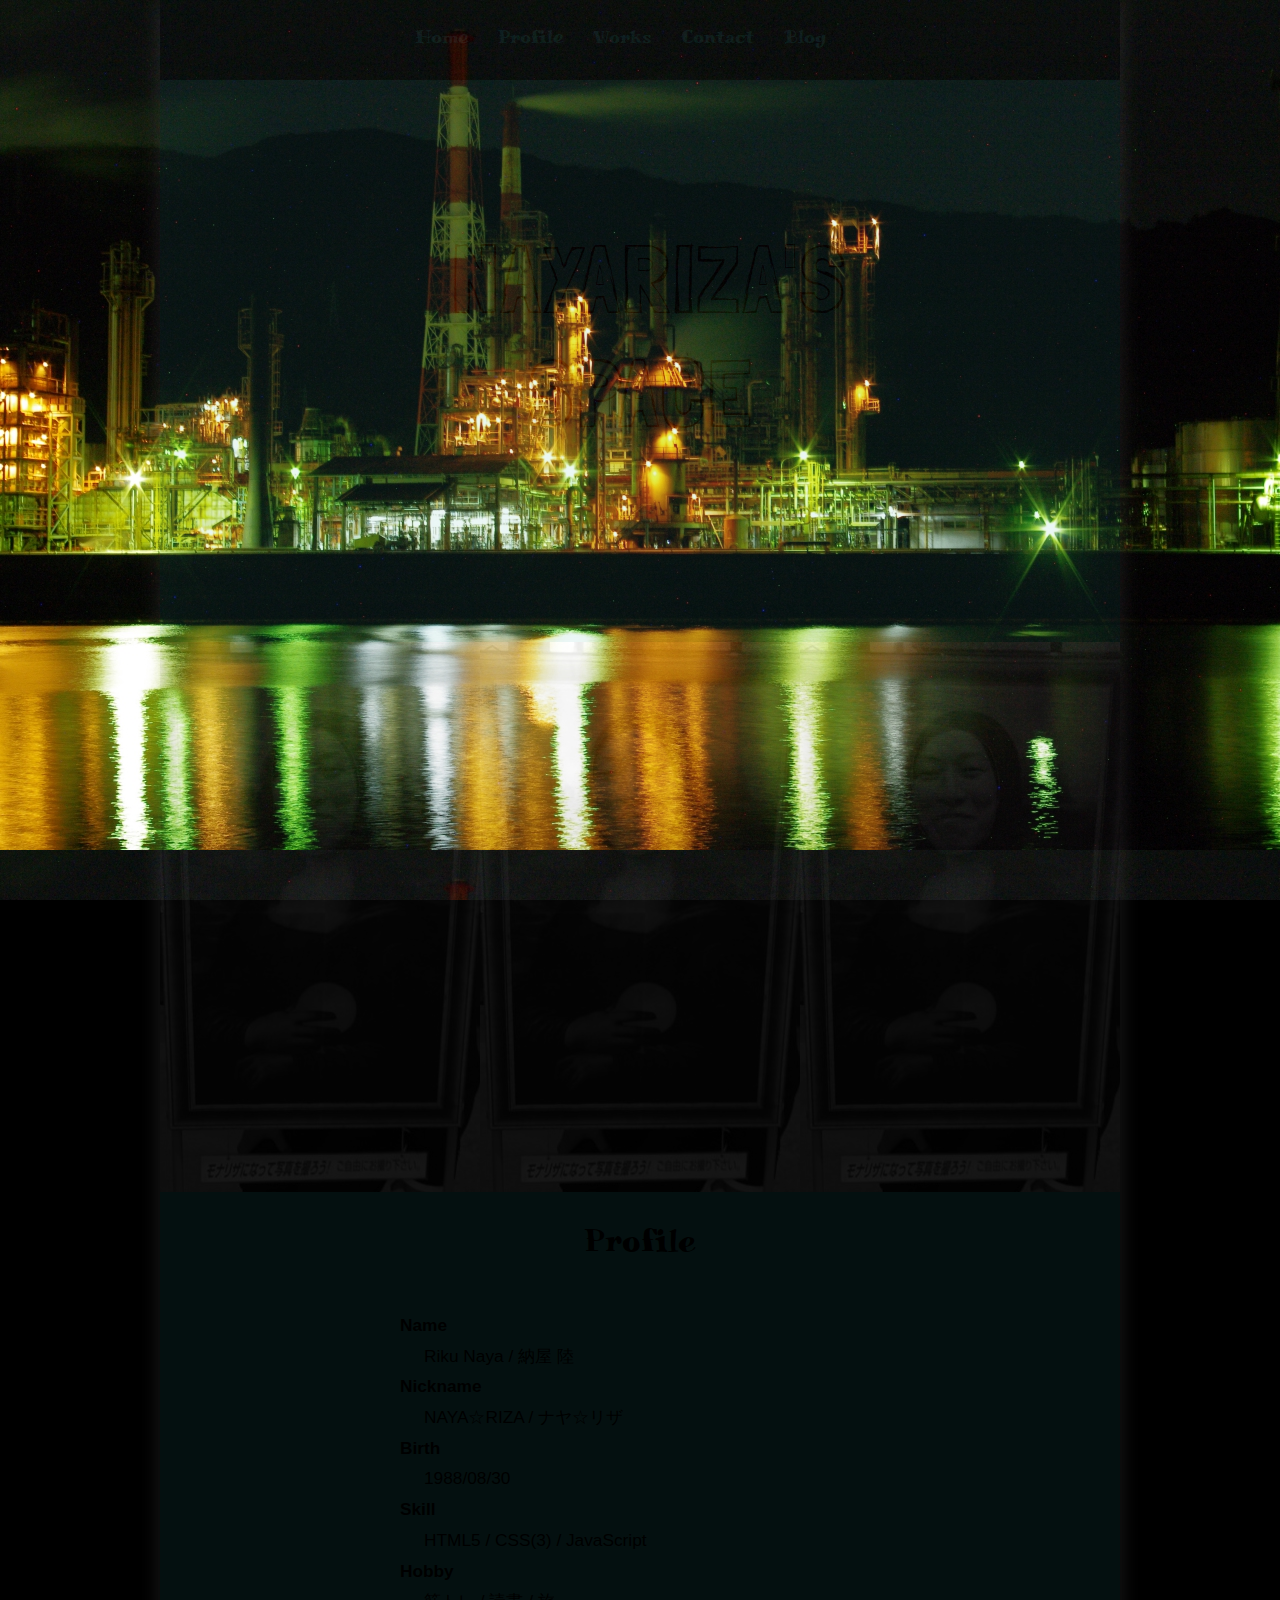
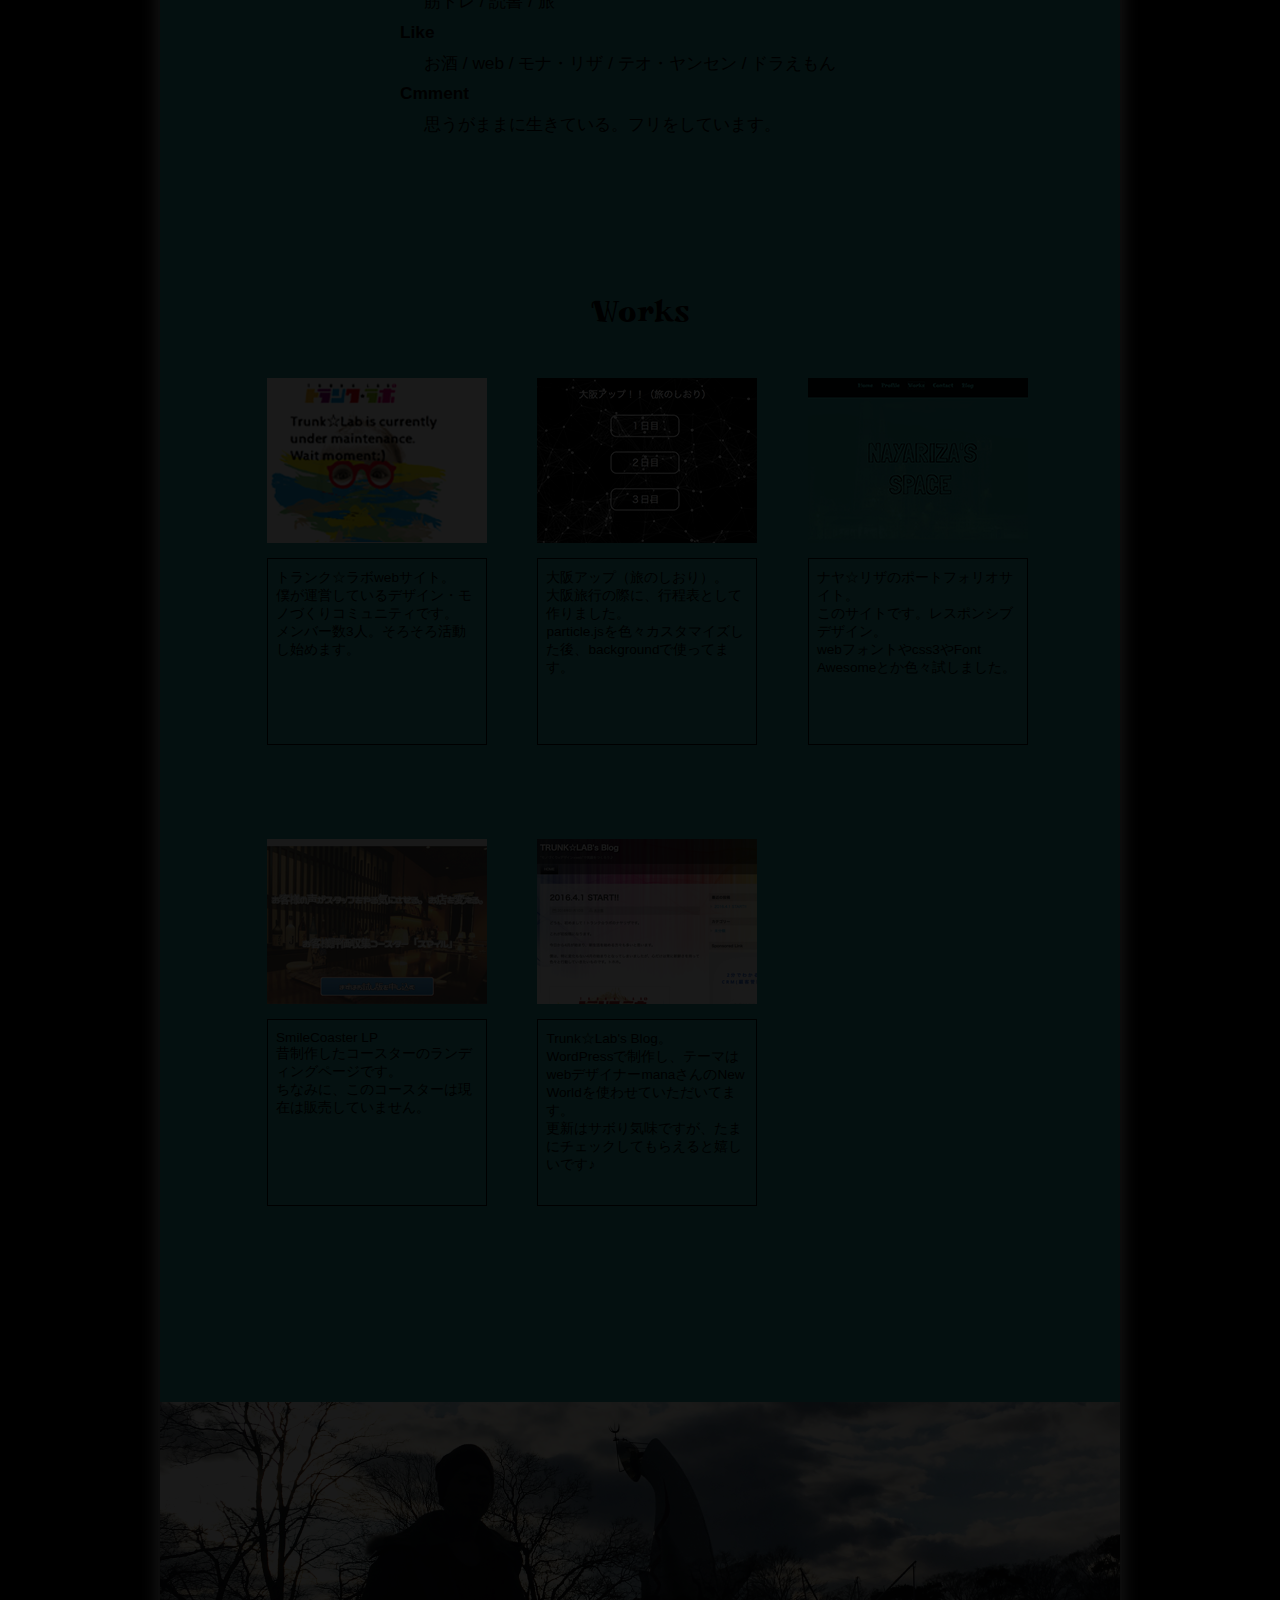
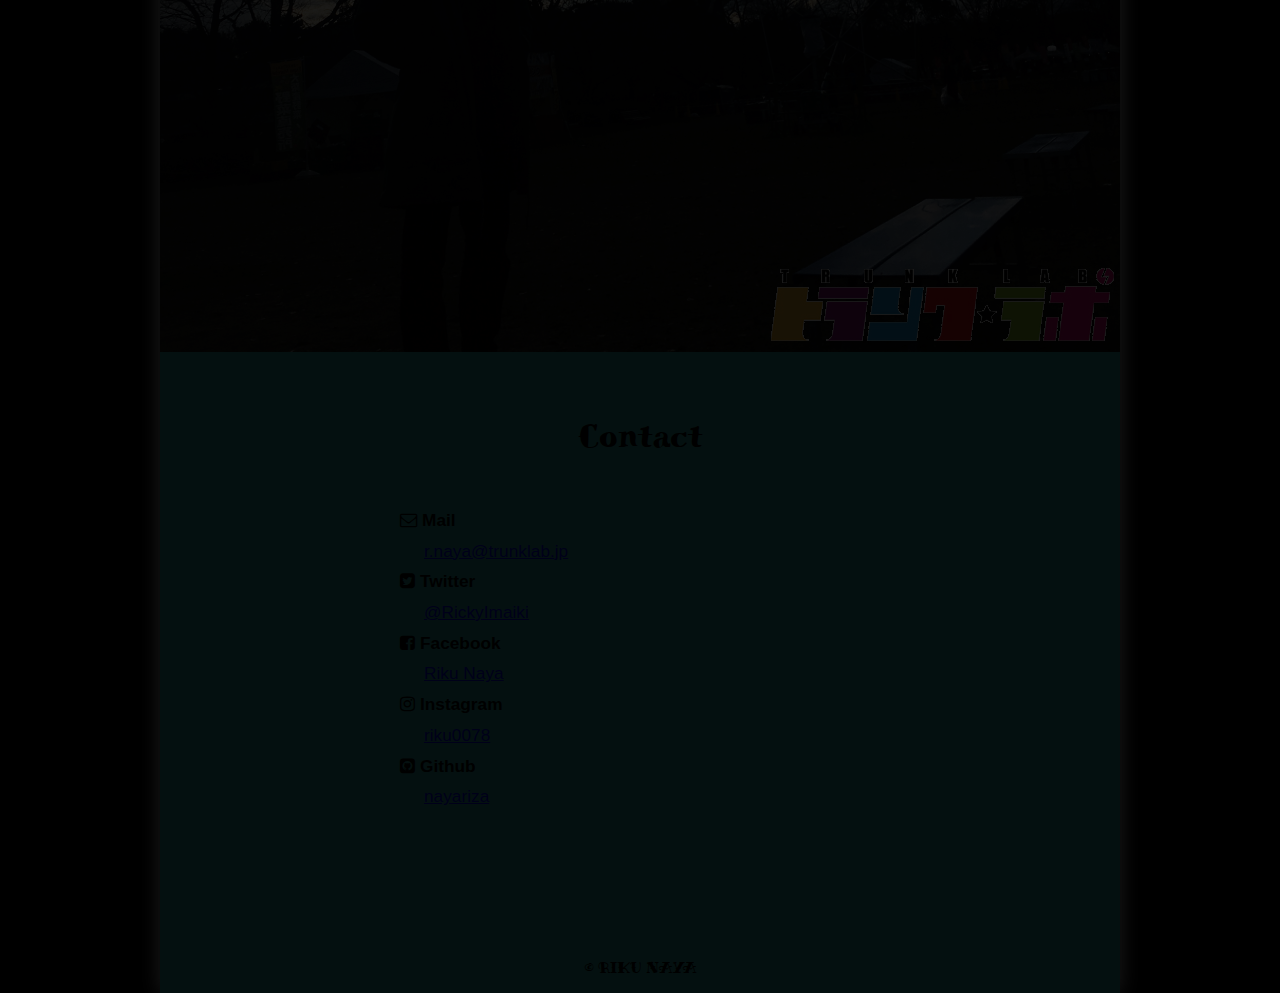
==== commit 48806e25: "Initial commit" ====
--- a/index.html
+++ b/index.html
@@ -71,7 +71,7 @@
 <dt>Like</dt>
 <dd>お酒 / web / モナ・リザ / テオ・ヤンセン / ドラえもん</dd>
 <dt>Cmment</dt>
-<dd>思うがままにテキトーに生きてます。</dd>
+<dd>思うがままに生きている。フリをしています。</dd>
 </dl>
 </section>
 
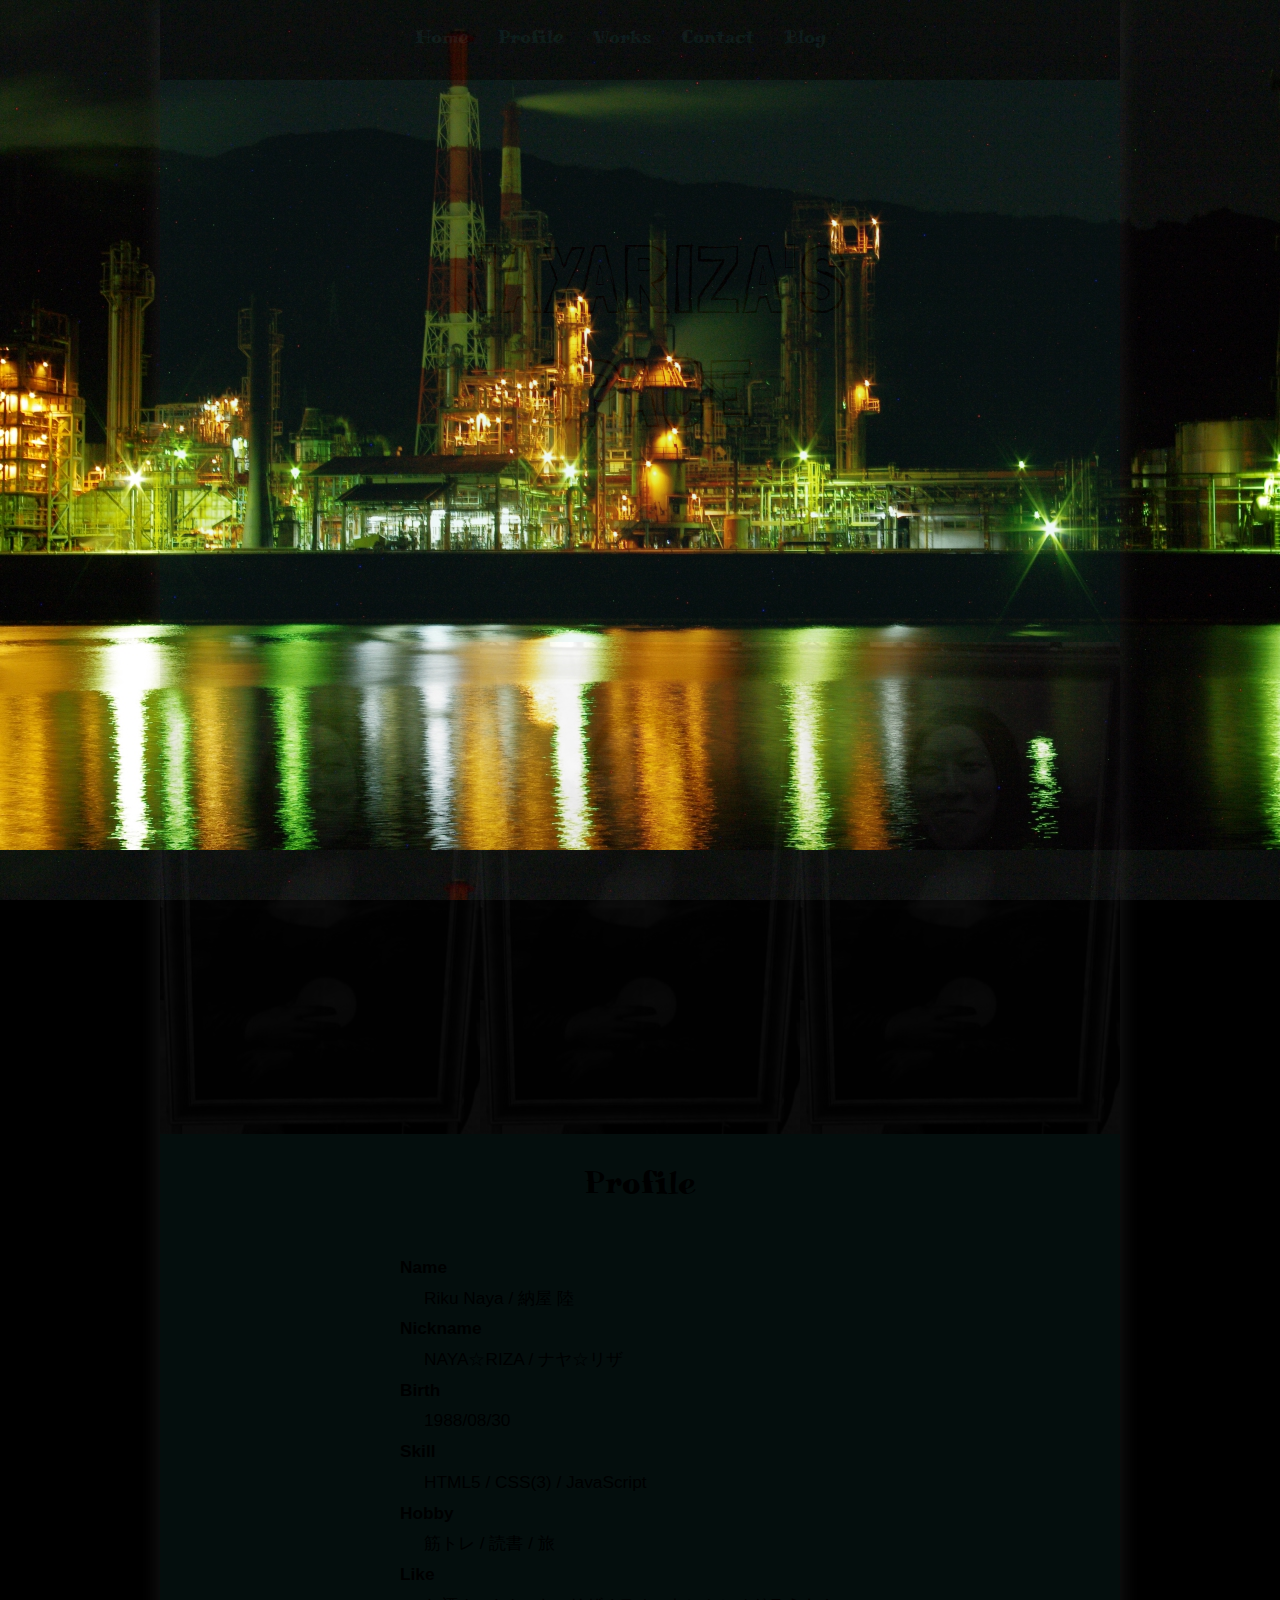
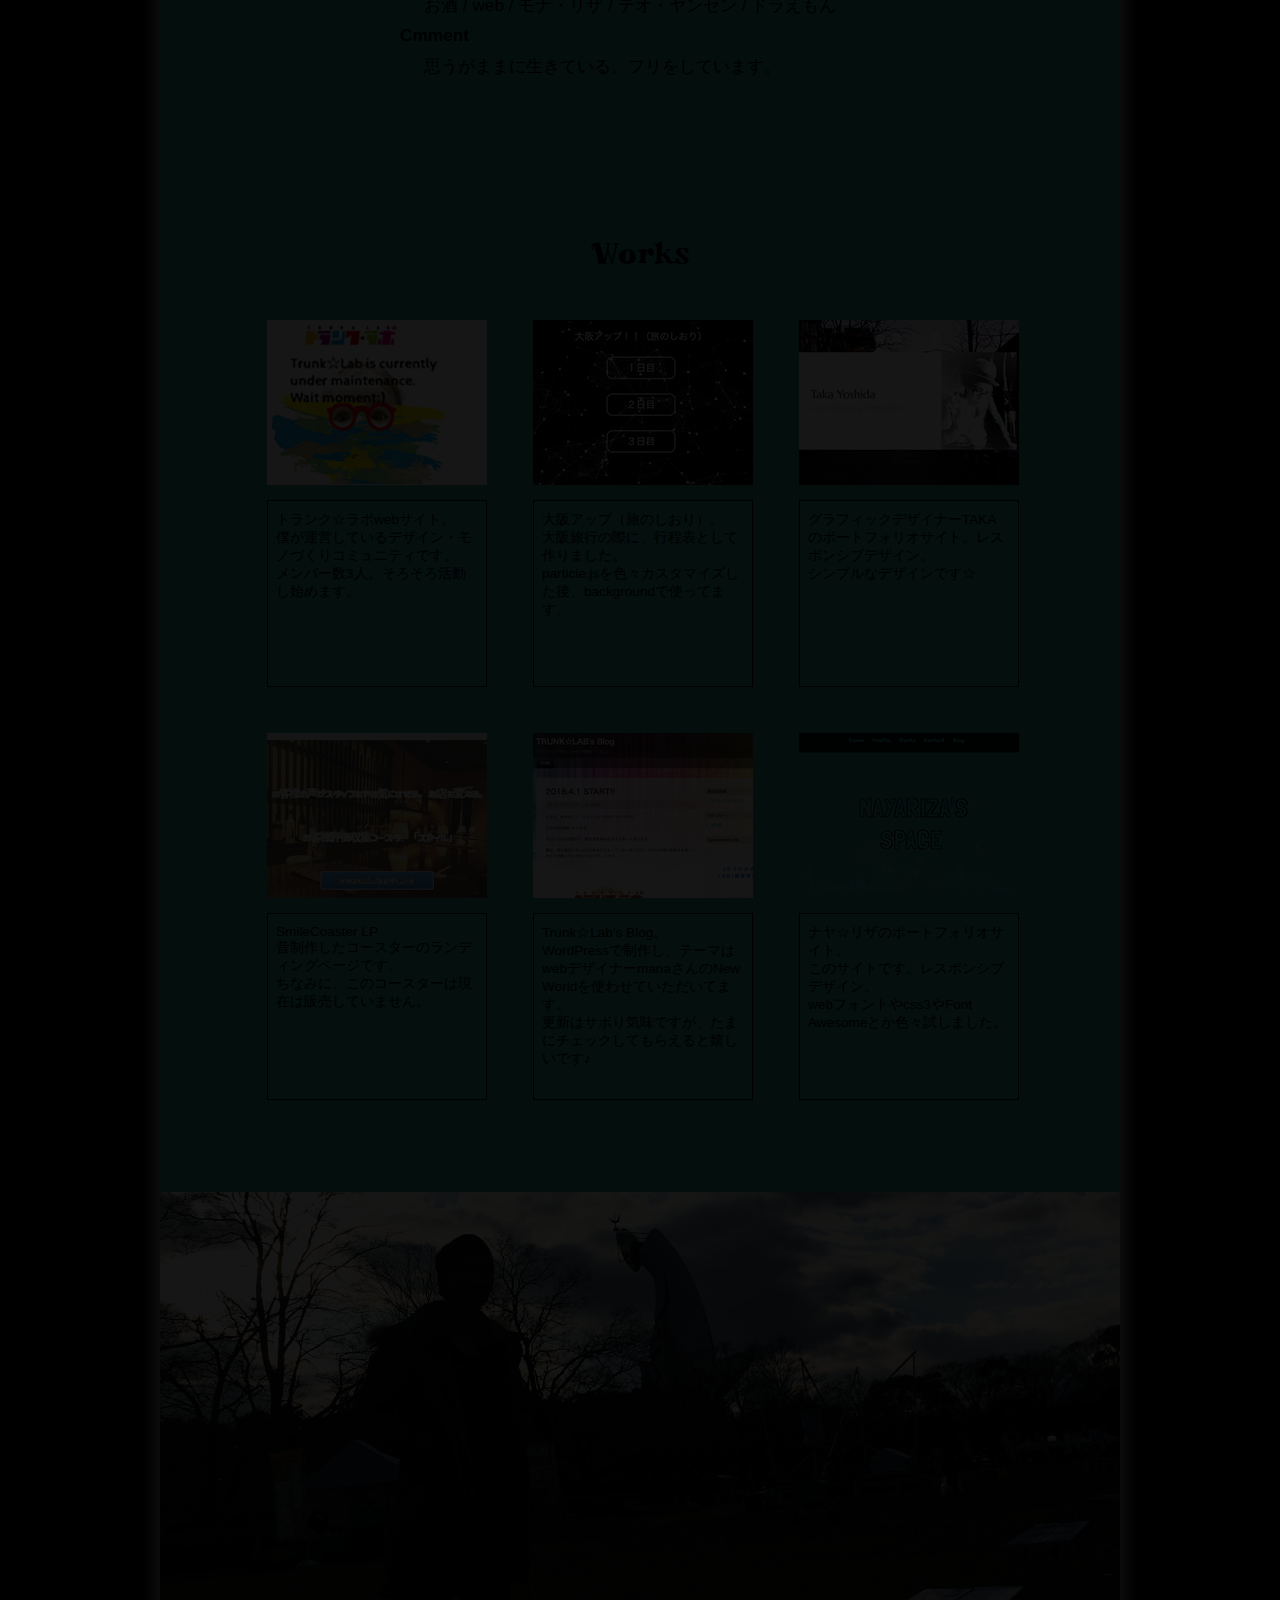
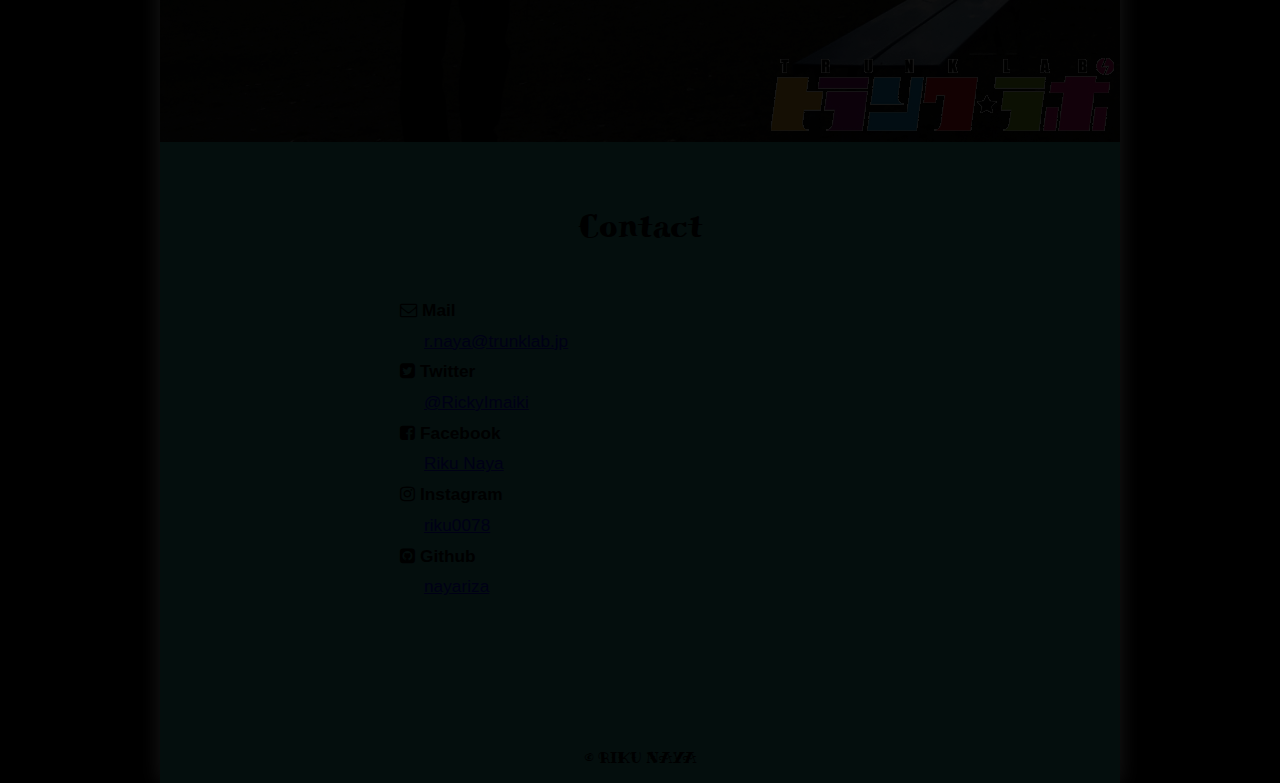
==== commit 3cb0a213: "Initial commit" ====
--- a/index.html
+++ b/index.html
@@ -52,7 +52,7 @@
 <h1>NAYARIZA'S SPACE</h1>
 </header>
 <div id="sc01">
-<p class="image"><img src="images/img_sc03.jpg" width="960" height="550" alt=""></p>
+<p class="image"><img src="images/img_sc03.jpg" width="960" height="492" alt=""></p>
 </div>
 <article>
 <section id="ct01">
@@ -94,10 +94,9 @@
 </div>
 
 <div class="contents">
-<div class="contents_img"><a href="#"><img src="images/img_work_03.jpg" width="220" height="165" alt="work_03"></a></div>
-<div class="contents_txt">ナヤ☆リザのポートフォリオサイト。<br />
-このサイトです。レスポンシブデザイン。<br />
-webフォントやcss3やFont Awesomeとか色々試しました。</div>
+<div class="contents_img"><a href="http://nayariza.github.io/taka_yoshida/" target="_blank"><img src="images/img_work_06.jpg" width="220" height="165" alt="work_03"></a></div>
+<div class="contents_txt">グラフィックデザイナーTAKAのポートフォリオサイト。レスポンシブデザイン。<br />
+シンプルなデザインです☆</div>
 </div>
 
 </div>
@@ -115,6 +114,13 @@
 <div class="contents_txt">Trunk☆Lab's Blog。<br />
 WordPressで制作し、テーマはwebデザイナーmanaさんのNew Worldを使わせていただいてます。<br />
 更新はサボり気味ですが、たまにチェックしてもらえると嬉しいです♪</div>
+</div>
+
+<div class="contents contents02">
+<div class="contents_img"><a href="#"><img src="images/img_work_03.jpg" width="220" height="165" alt="work_03"></a></div>
+<div class="contents_txt">ナヤ☆リザのポートフォリオサイト。<br />
+このサイトです。レスポンシブデザイン。<br />
+webフォントやcss3やFont Awesomeとか色々試しました。</div>
 </div>
 
 <div class="contents">
--- a/css/style.css
+++ b/css/style.css
@@ -197,7 +197,6 @@
 #wrap {
 margin:0px auto;
 width:960px;
-/*background: rgba(201,0,85,0.9) url(../images/sakuraImg.png) no-repeat right bottom;*/
 padding:0px 0px 15px;
 box-shadow:0px 0px 20px #fff;
 background:rgba(51,174,168,0.9);
@@ -274,9 +273,10 @@
 padding:5% 0px 0px 107px;
 }
 #wrap article #sc02 .picBlock .contents{
-display:inline-block;
+float:left;
+/*display:inline-block;*/
 width:220px;
-margin:0px 0px 46px 46px;	
+margin:0px 0px 46px 46px;
 }
 #wrap article #sc02 .picBlock .contents:first-child {
 margin:0px 0px 46px 0px;	
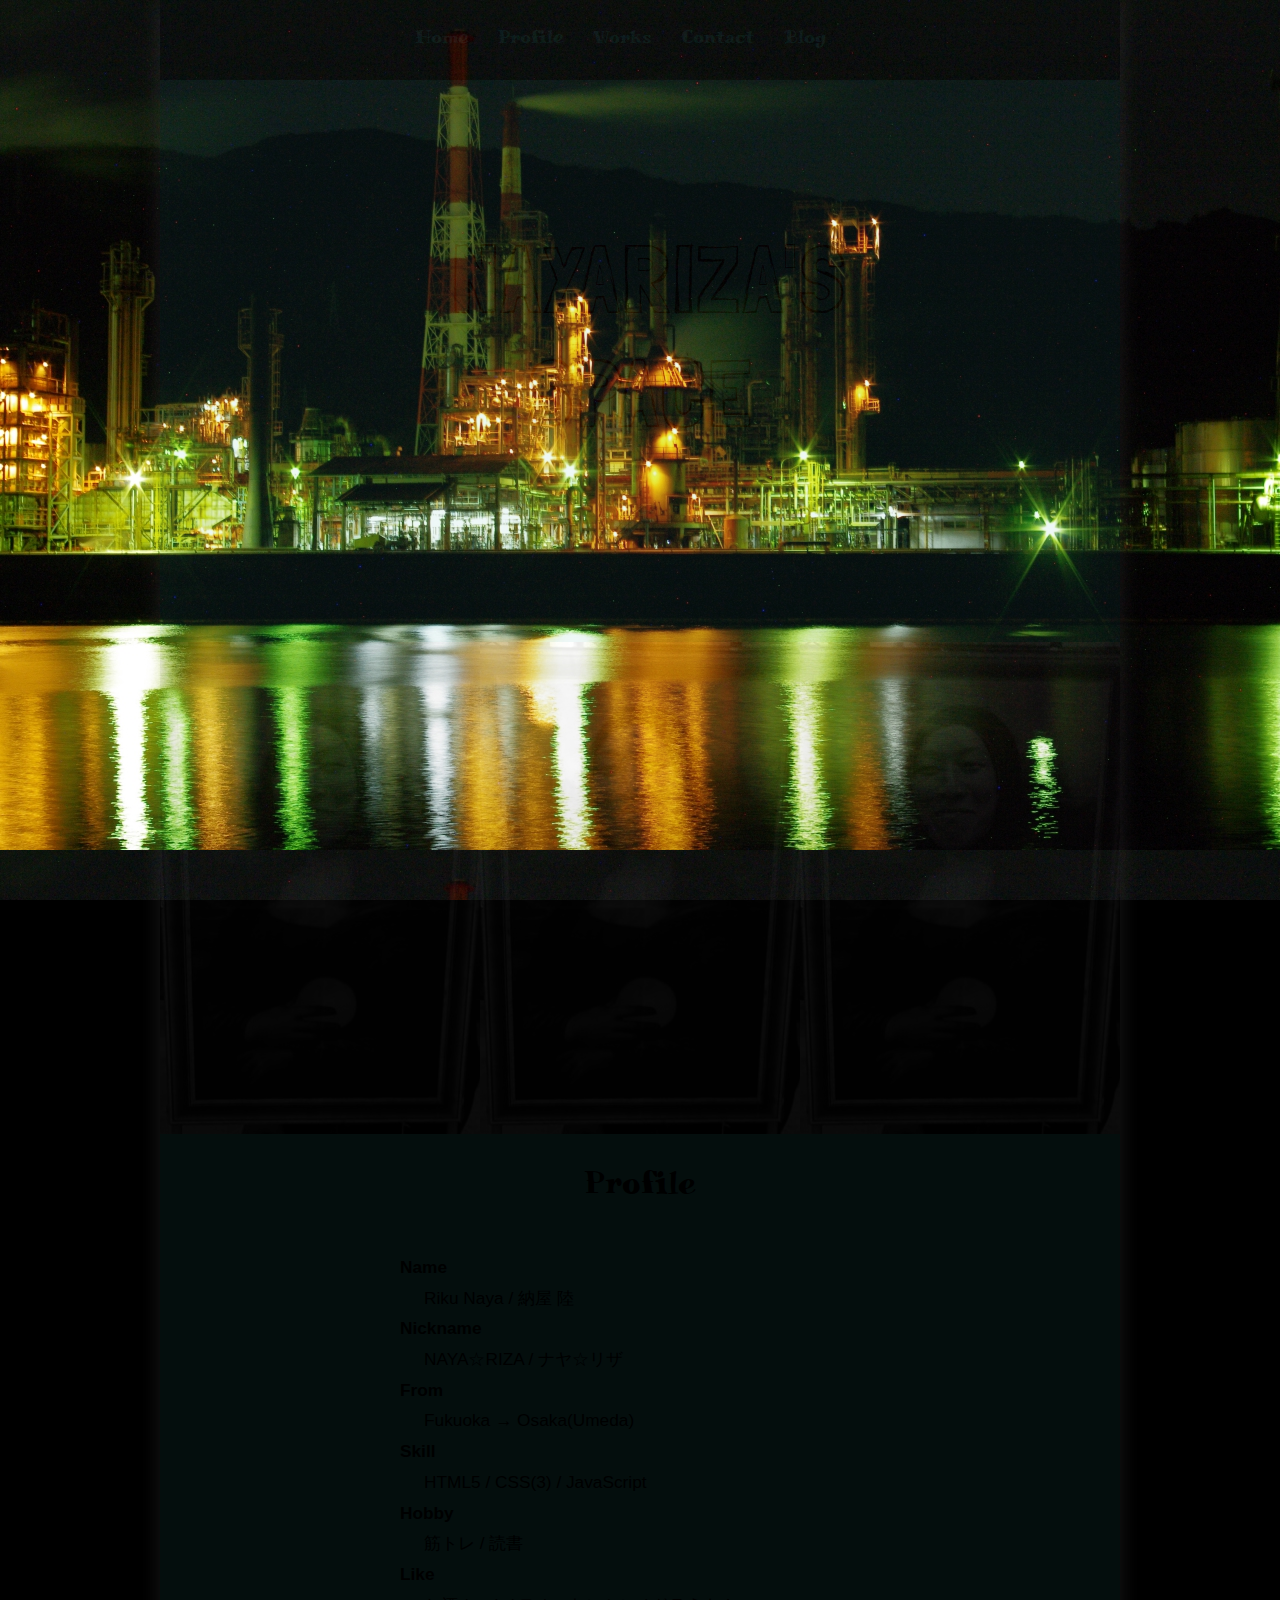
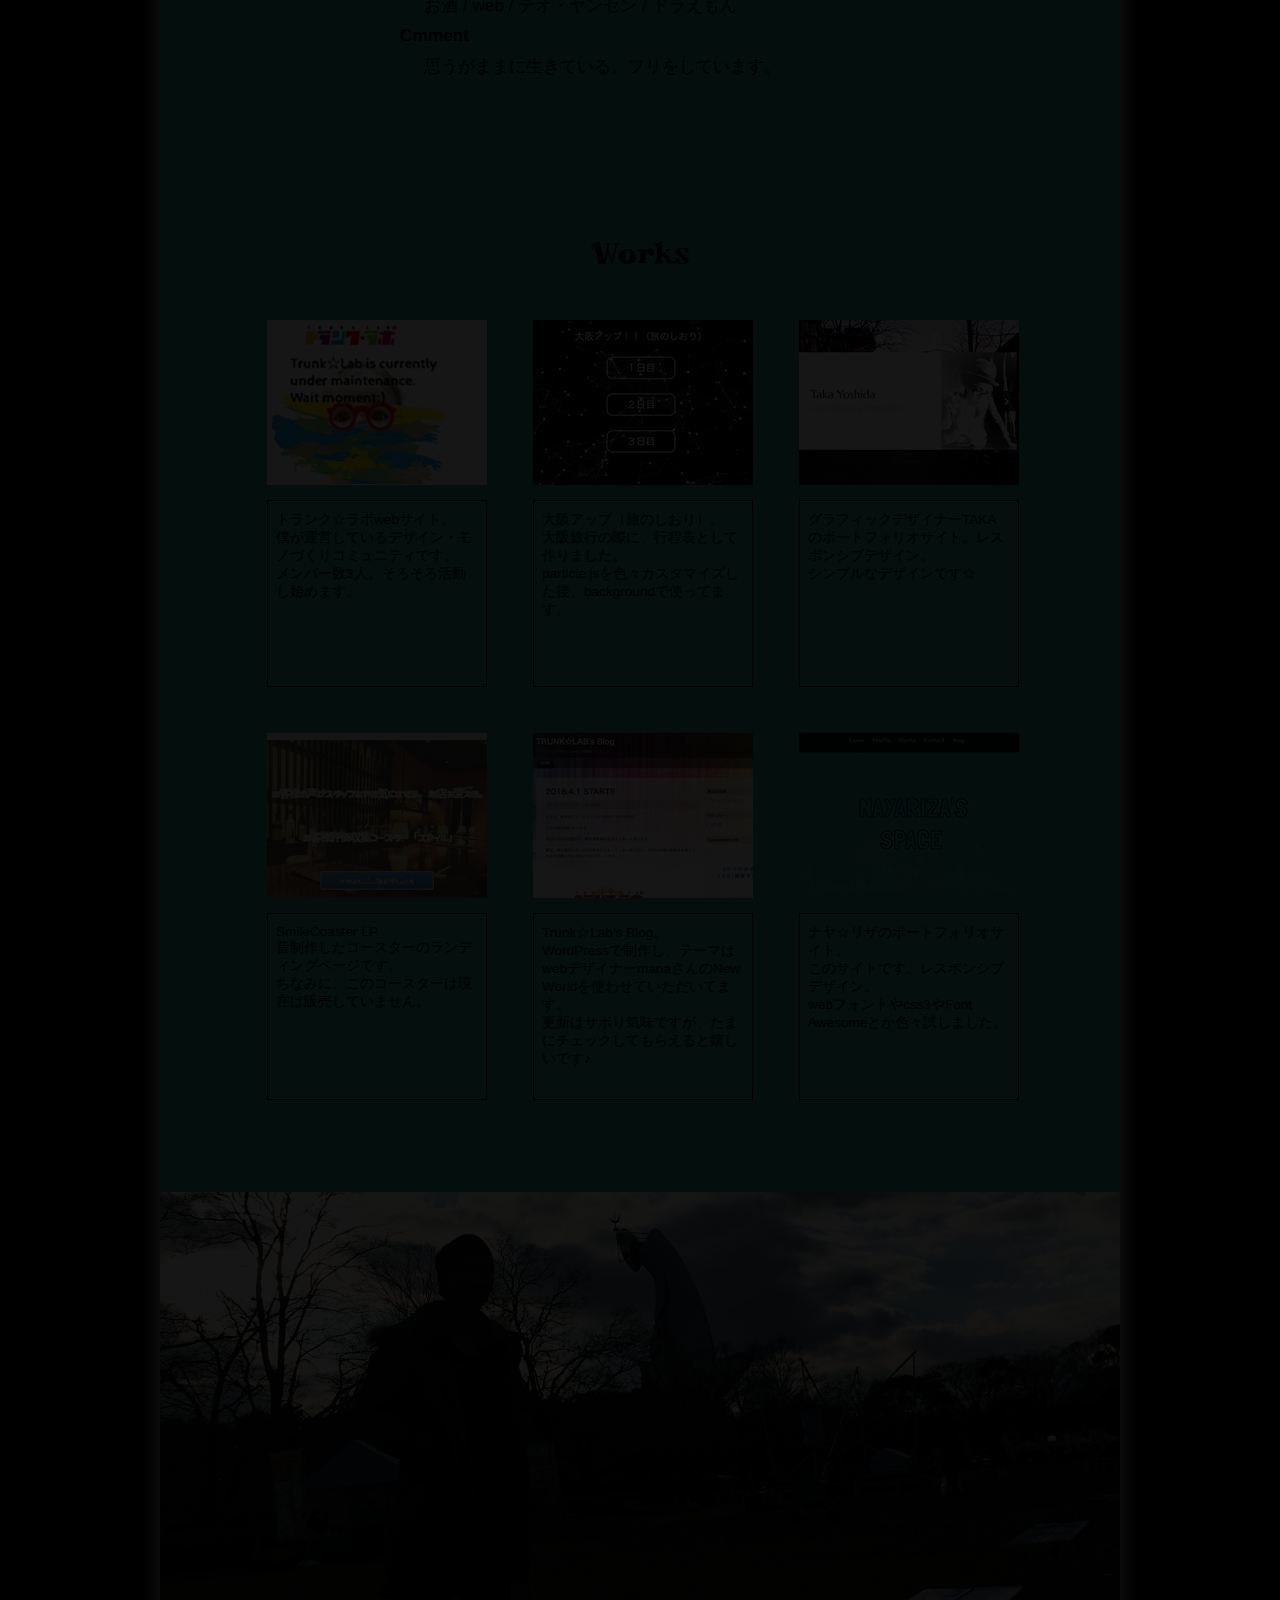
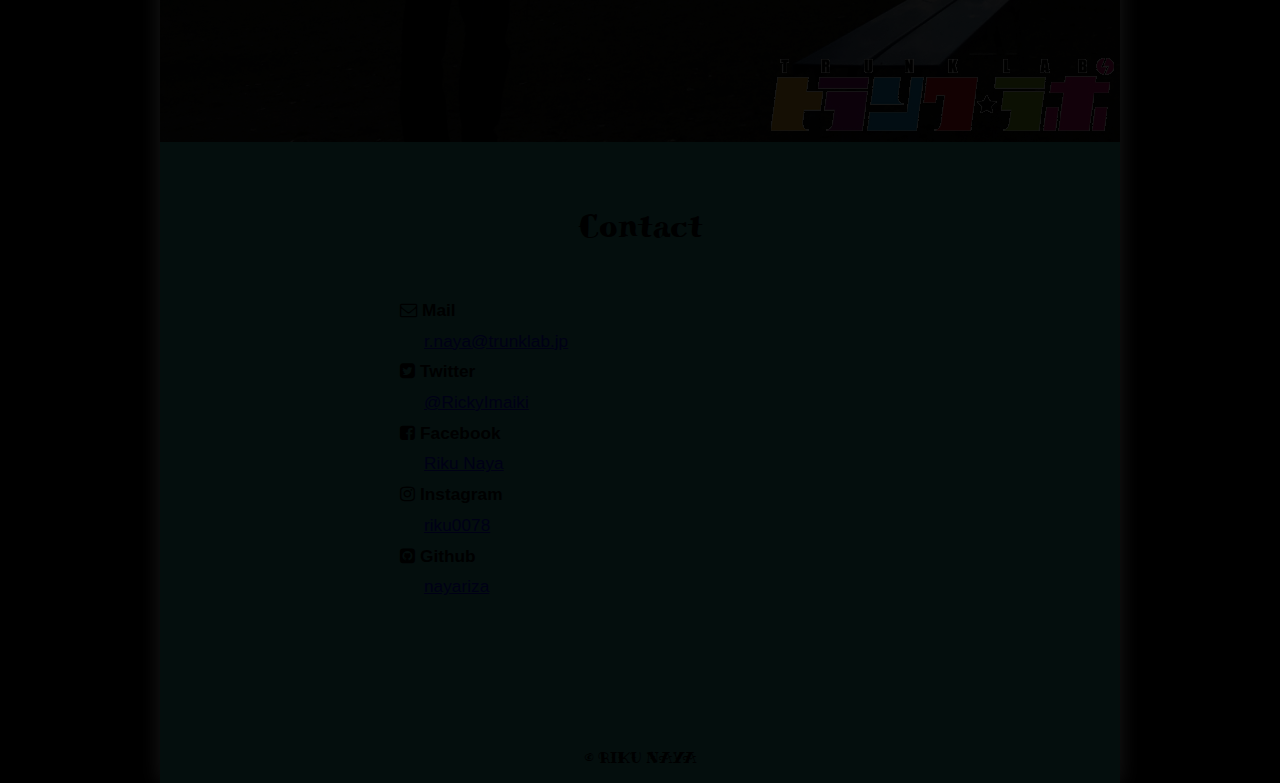
==== commit 62a31879: "Initial commit" ====
--- a/index.html
+++ b/index.html
@@ -62,14 +62,14 @@
 <dd>Riku Naya / 納屋 陸</dd>
 <dt>Nickname</dt>
 <dd>NAYA☆RIZA / ナヤ☆リザ</dd>
-<dt>Birth</dt>
-<dd>1988/08/30</dd>
+<dt>From</dt>
+<dd>Fukuoka → Osaka(Umeda)</dd>
 <dt>Skill</dt>
 <dd>HTML5 / CSS(3) / JavaScript</dd>
 <dt>Hobby</dt>
-<dd>筋トレ / 読書 / 旅</dd>
+<dd>筋トレ / 読書</dd>
 <dt>Like</dt>
-<dd>お酒 / web / モナ・リザ / テオ・ヤンセン / ドラえもん</dd>
+<dd>お酒 / web / テオ・ヤンセン / ドラえもん</dd>
 <dt>Cmment</dt>
 <dd>思うがままに生きている。フリをしています。</dd>
 </dl>
